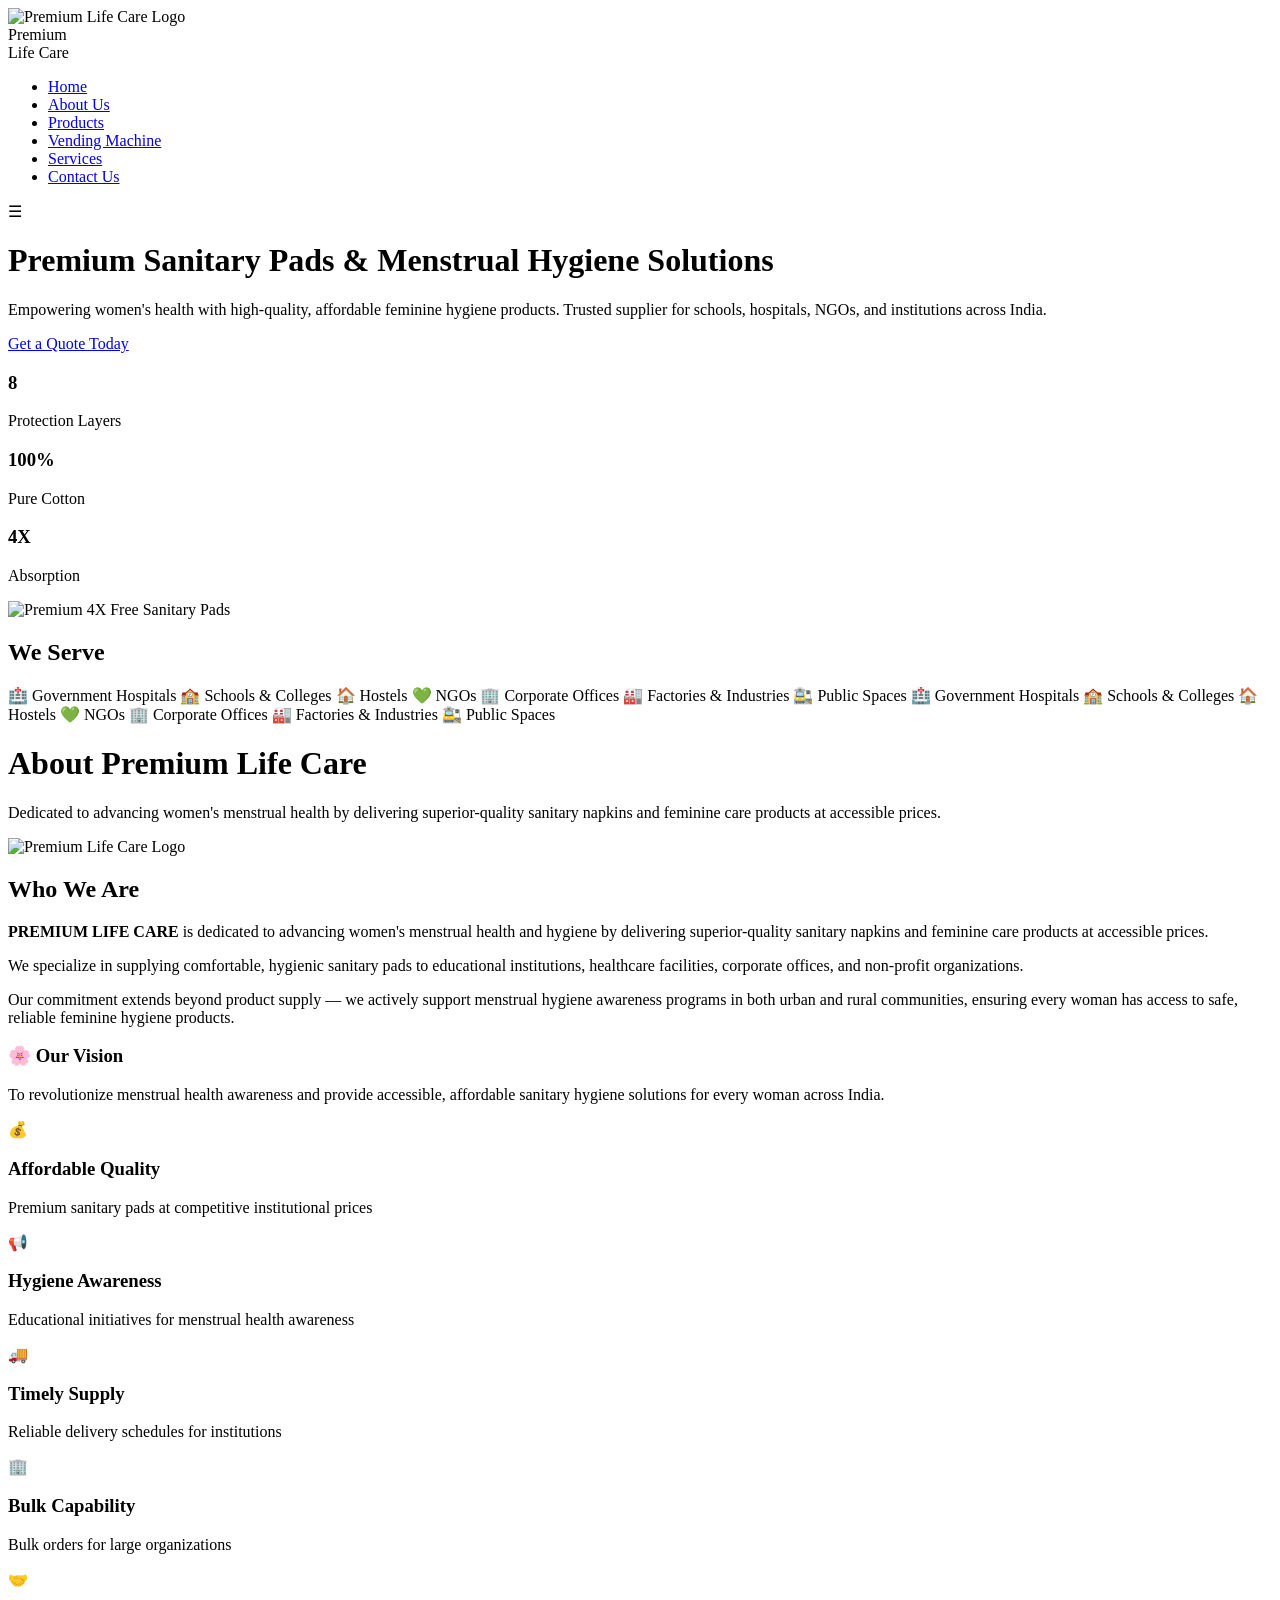
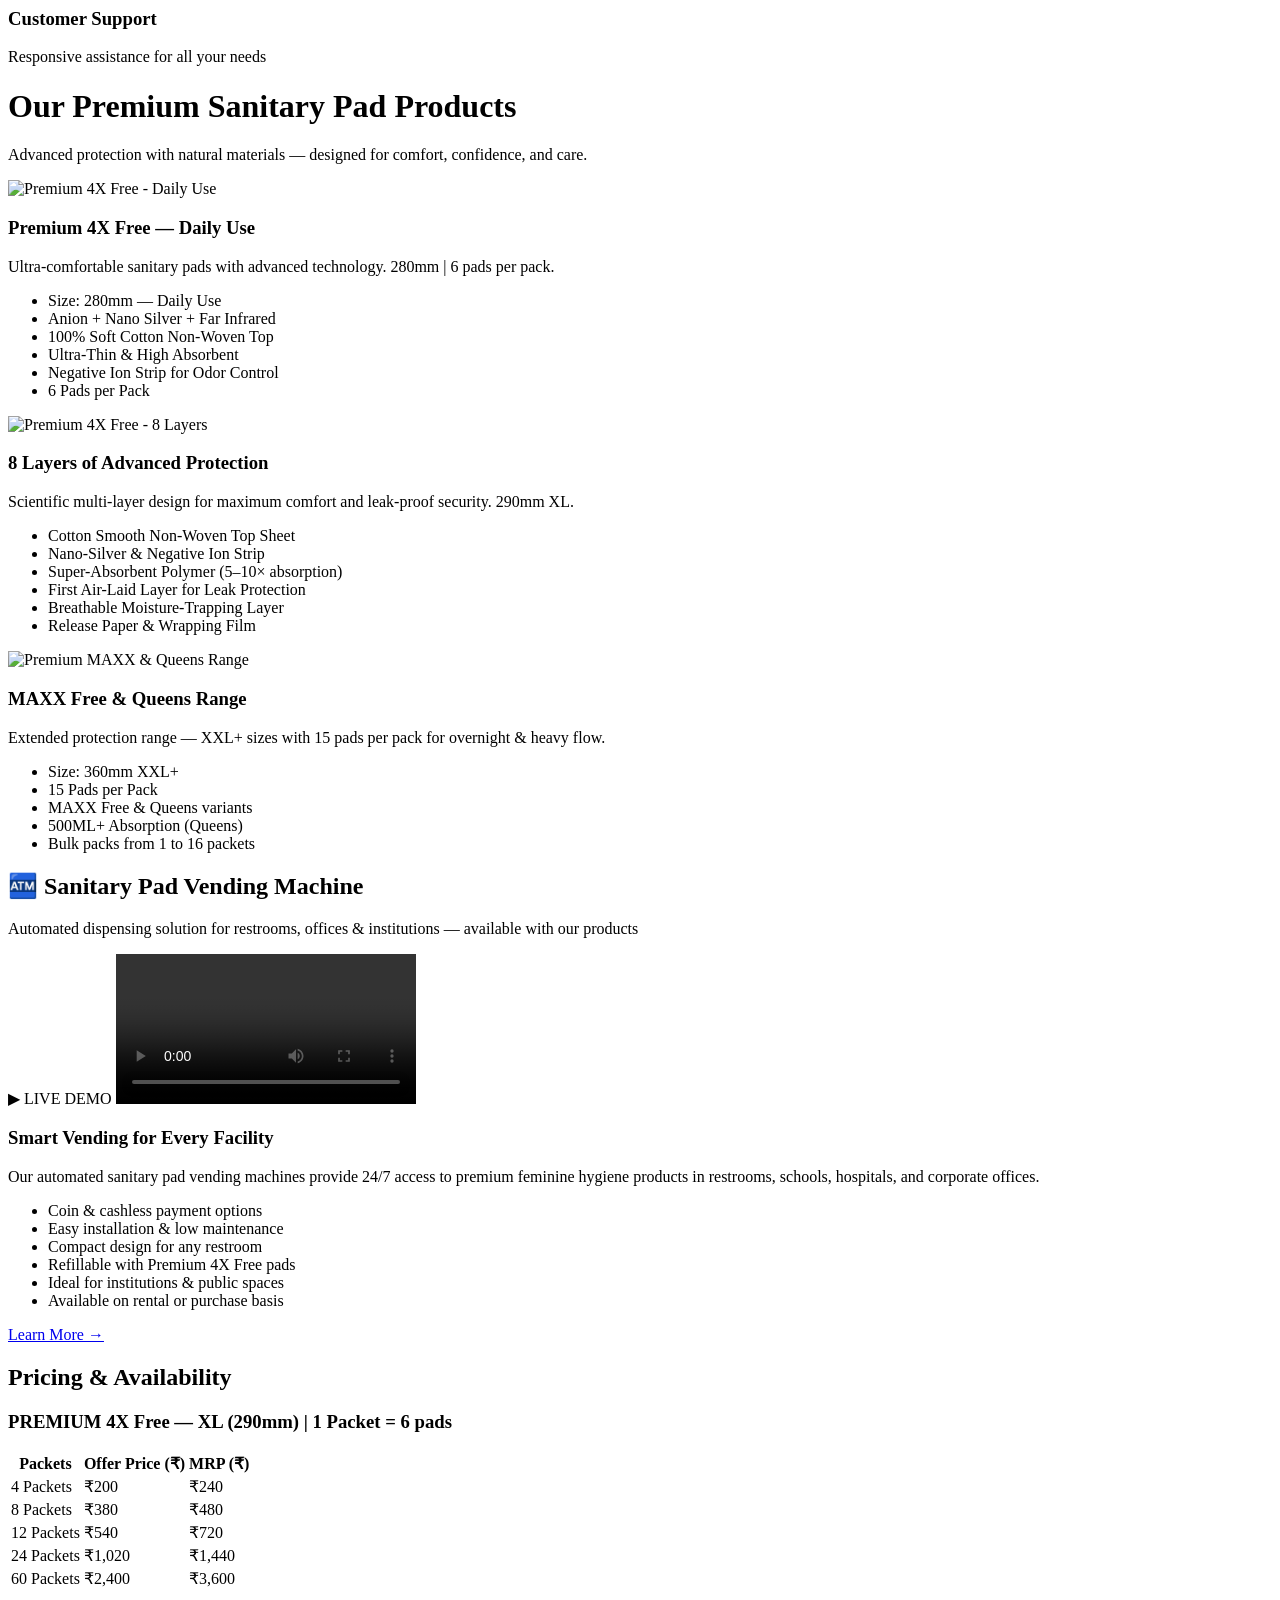
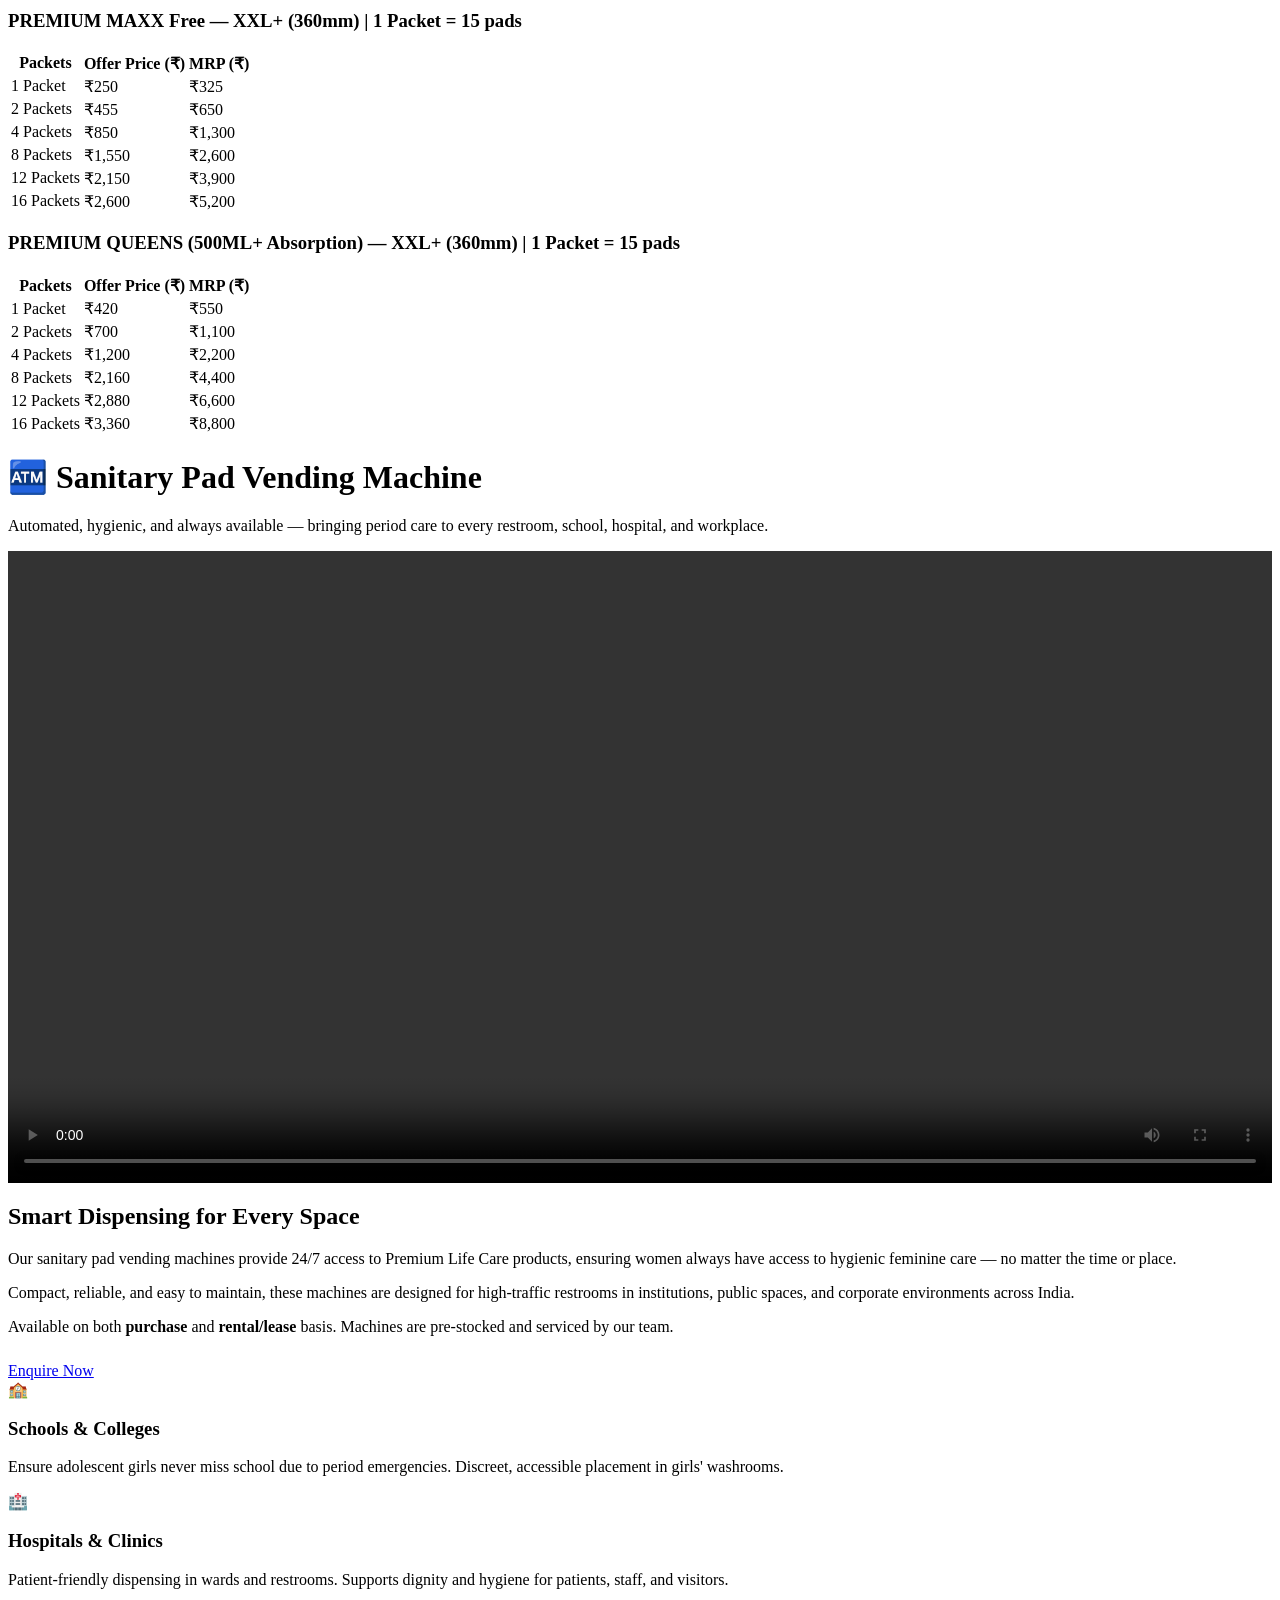
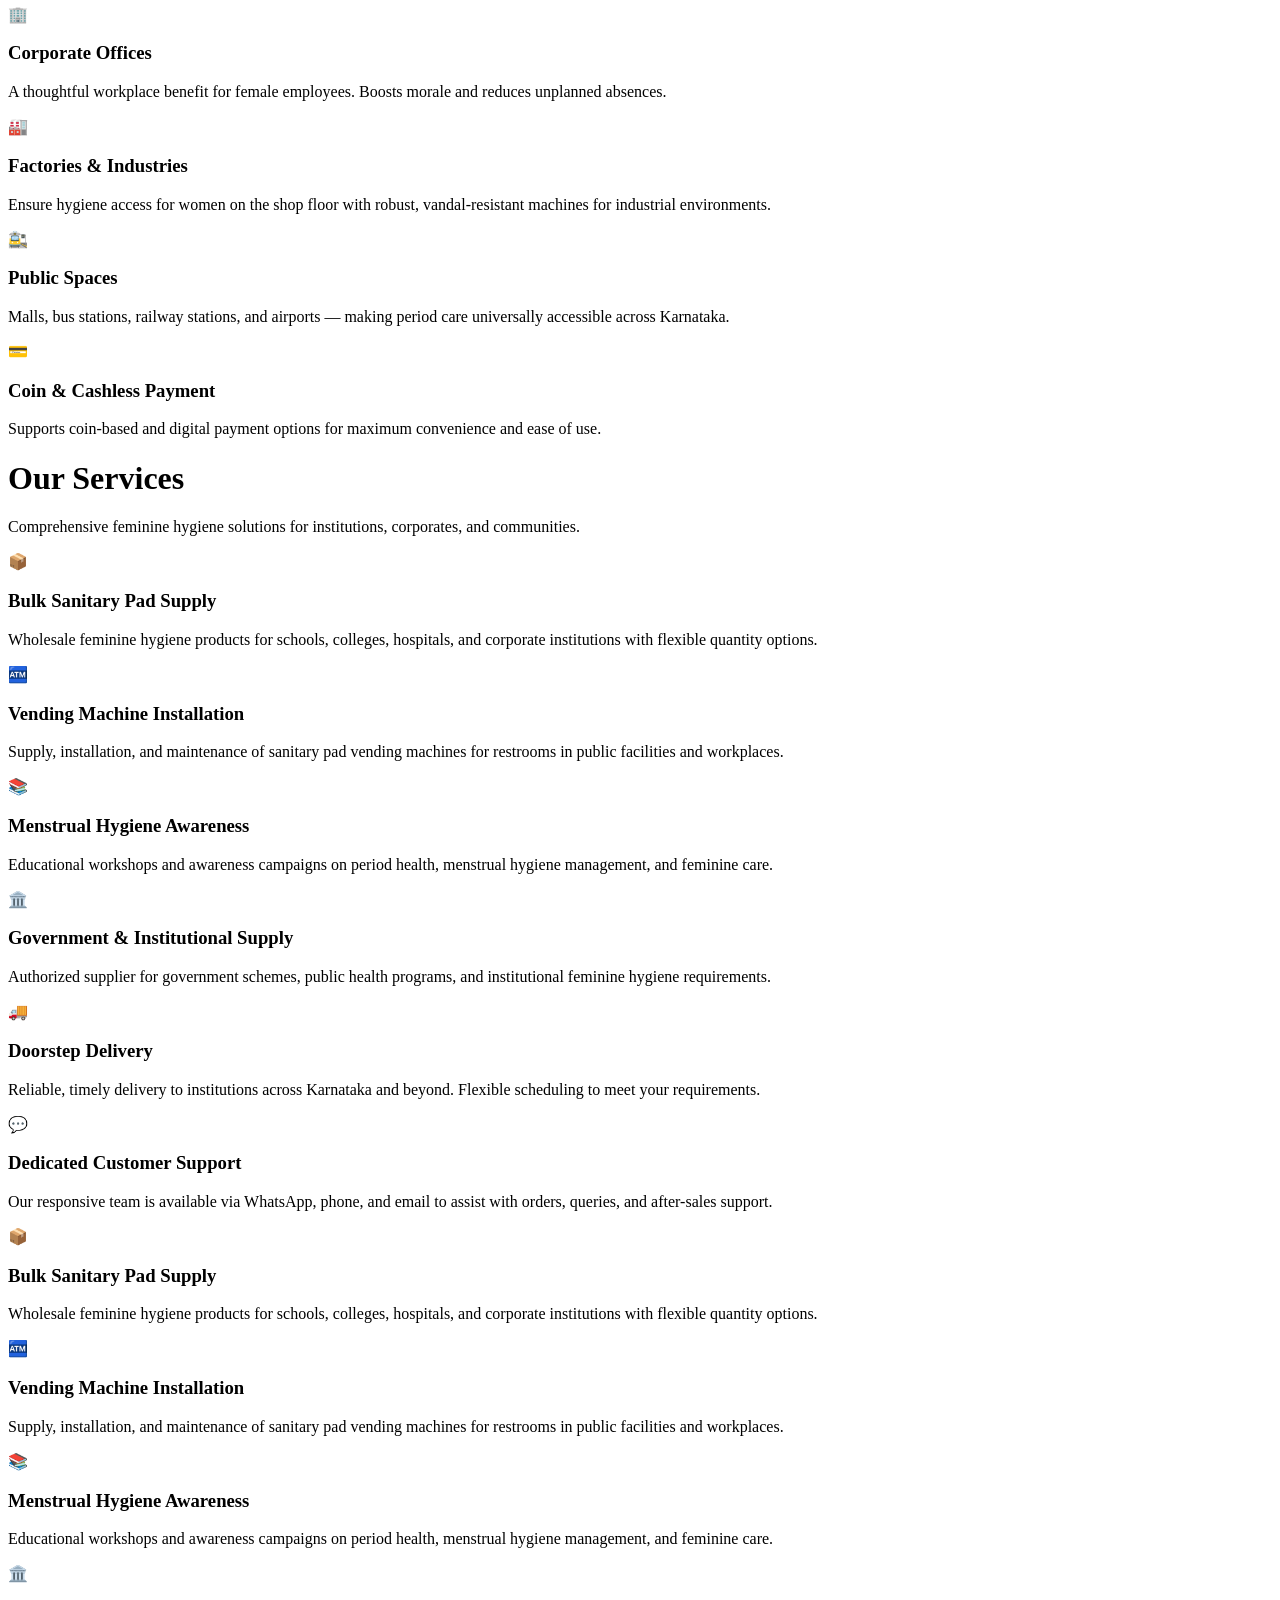
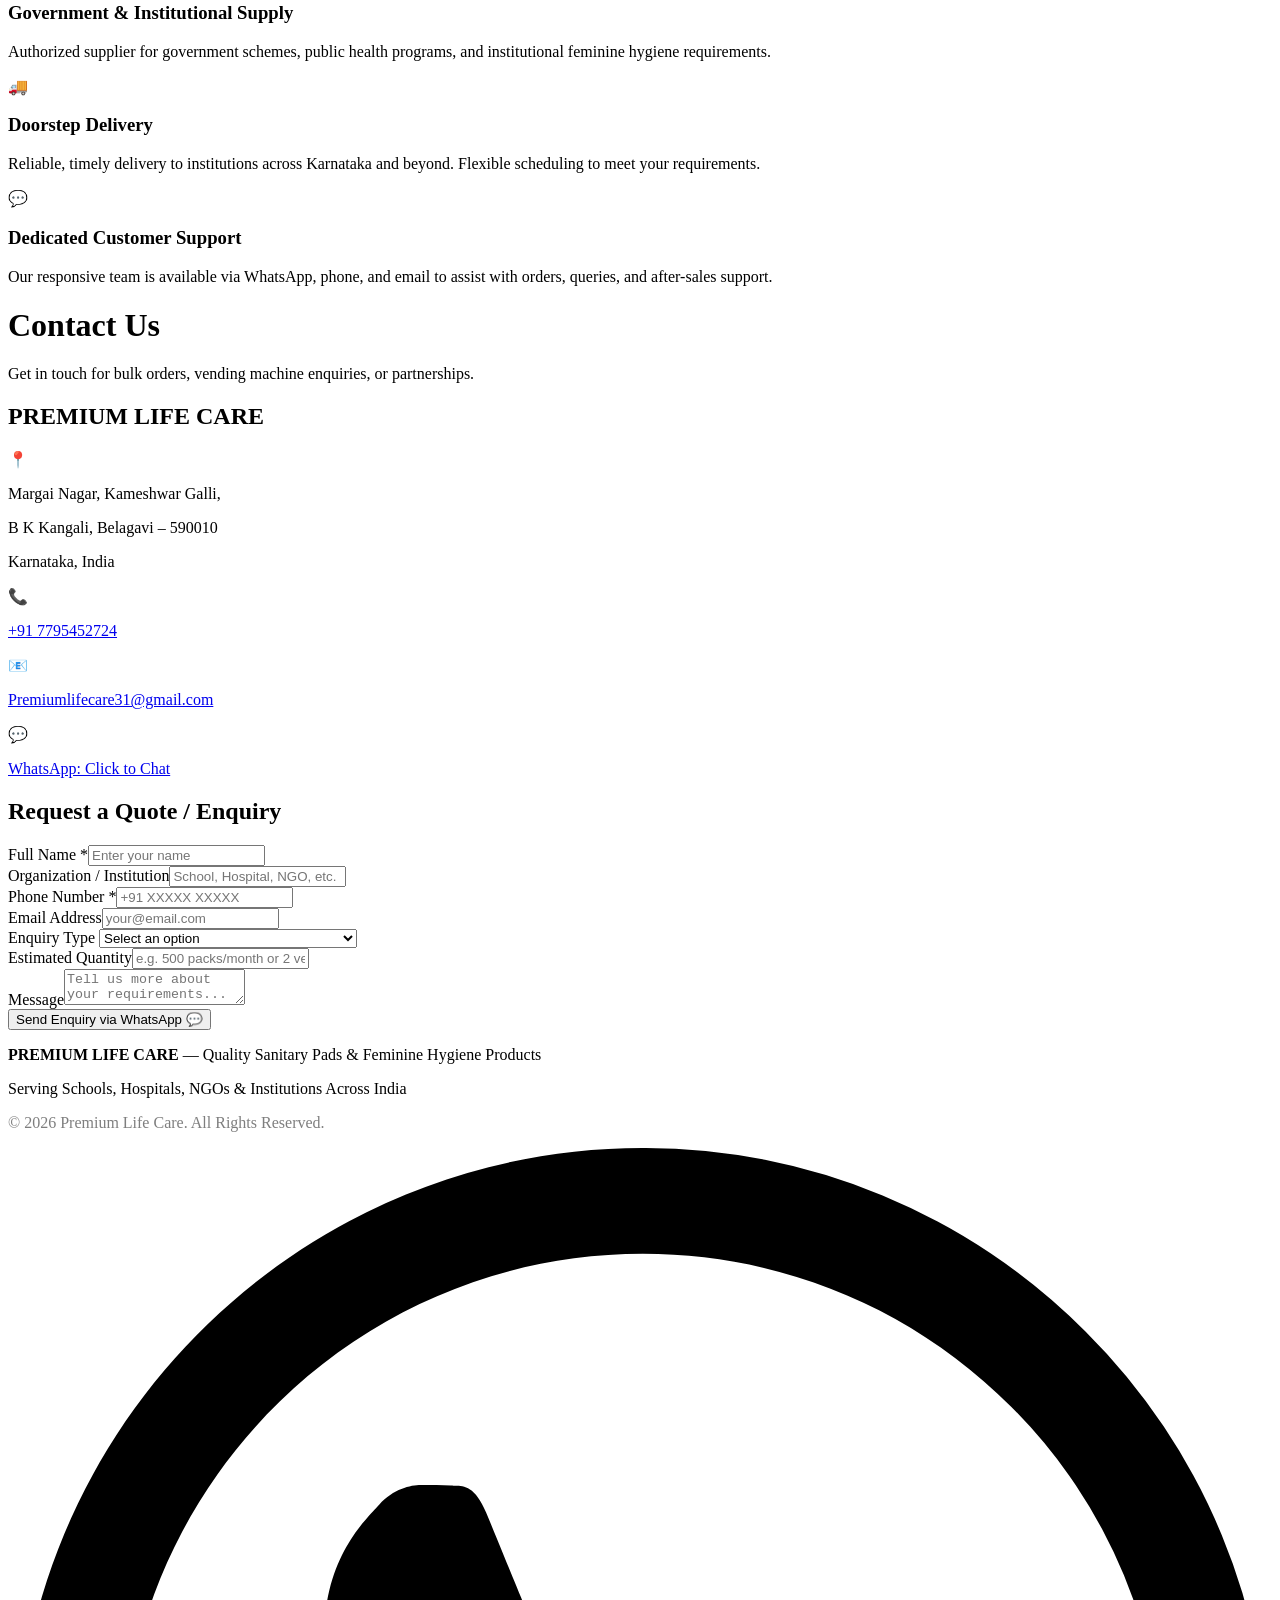
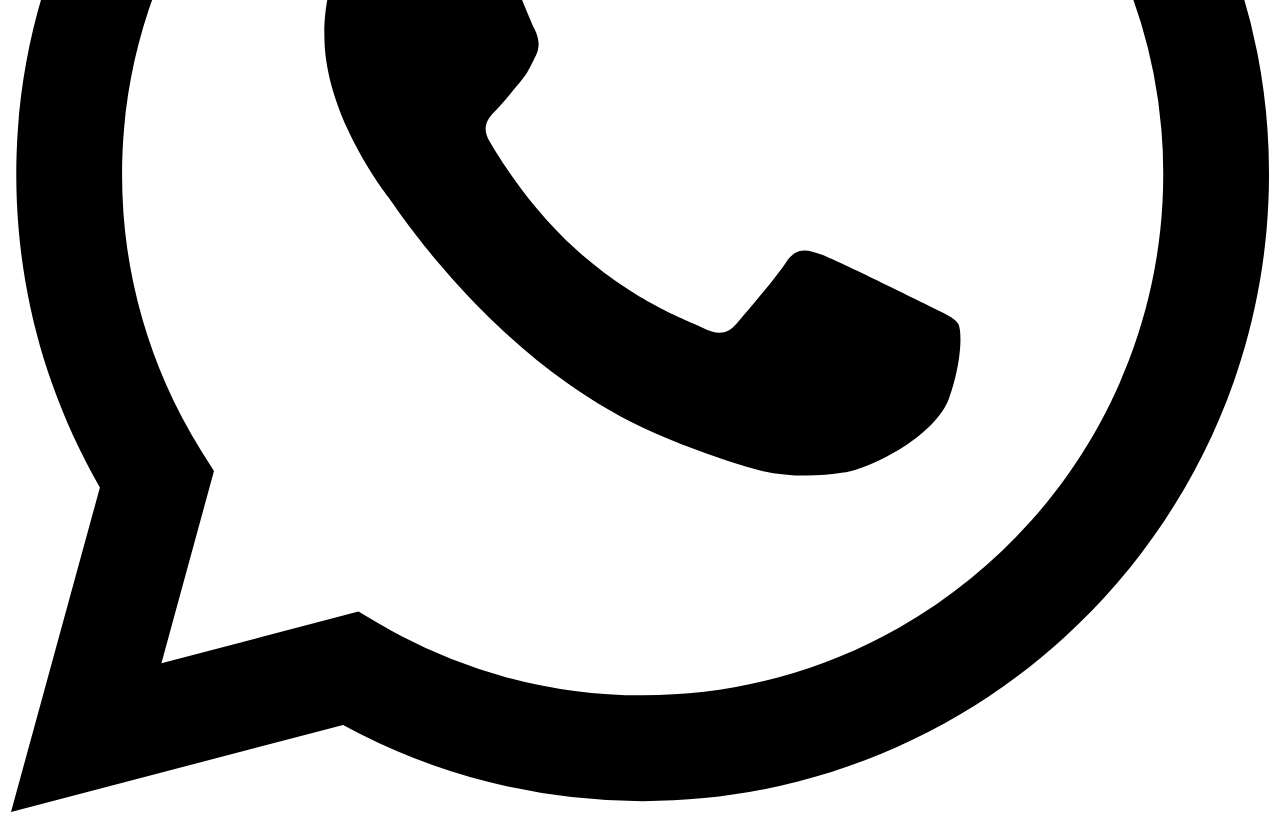
==== main/index.html @ dcad0941 "Add files via upload" ====
<!DOCTYPE html>
<html lang="en">
<head>
    <meta charset="UTF-8">
    <meta name="viewport" content="width=device-width, initial-scale=1.0">
    <title>Premium Life Care | Quality Sanitary Pads</title>
    <link href="https://fonts.googleapis.com/css2?family=Playfair+Display:ital,wght@0,700;1,400&family=DM+Sans:wght@400;500;600&display=swap" rel="stylesheet">
    <link rel="stylesheet" href="css/styles.css">
</head>
<body>

<nav>
    <div class="nav-top">
        <div class="logo" onclick="showPage('home')">
            <img src="images/logo.jpg" alt="Premium Life Care Logo">
        <div>
            <div class="logo-name">Premium</div>
            <div class="logo-sub">Life Care</div>
        </div>
    </div>
    <ul class="nav-links" id="navLinks">
        <li><a href="#" onclick="showPage('home')" data-page="home" class="active">Home</a></li>
        <li><a href="#" onclick="showPage('about')" data-page="about">About Us</a></li>
        <li><a href="#" onclick="showPage('products')" data-page="products">Products</a></li>
        <li><a href="#" onclick="showPage('vending')" data-page="vending">Vending Machine</a></li>
        <li><a href="#" onclick="showPage('services')" data-page="services">Services</a></li>
        <li><a href="#" onclick="showPage('contact')" data-page="contact">Contact Us</a></li>
    </ul>
    <div class="mobile-menu" onclick="toggleNav()">☰</div>
</nav>

<!-- ===== HOME ===== -->
<div class="page active" id="page-home">
    <div class="hero">
        <div class="hero-text">
            <h1>Premium Sanitary Pads &amp; Menstrual Hygiene Solutions</h1>
            <p>Empowering women's health with high-quality, affordable feminine hygiene products. Trusted supplier for schools, hospitals, NGOs, and institutions across India.</p>
            <a href="#" class="cta-btn" onclick="showPage('contact')">Get a Quote Today</a>
            <div class="stats-row">
                <div class="stat"><h3>8</h3><p>Protection Layers</p></div>
                <div class="stat"><h3>100%</h3><p>Pure Cotton</p></div>
                <div class="stat"><h3>4X</h3><p>Absorption</p></div>
            </div>
        </div>
        <div class="hero-img">
            <img src="images/product_daily_use.jpg" alt="Premium 4X Free Sanitary Pads">
        </div>
    </div>
    <div class="serve-strip">
        <h2>We Serve</h2>
        <div class="ticker-wrap">
            <div class="ticker-track">
                <span class="tag">🏥 Government Hospitals</span>
                <span class="tag">🏫 Schools &amp; Colleges</span>
                <span class="tag">🏠 Hostels</span>
                <span class="tag">💚 NGOs</span>
                <span class="tag">🏢 Corporate Offices</span>
                <span class="tag">🏭 Factories &amp; Industries</span>
                <span class="tag">🚉 Public Spaces</span>
                <span class="tag">🏥 Government Hospitals</span>
                <span class="tag">🏫 Schools &amp; Colleges</span>
                <span class="tag">🏠 Hostels</span>
                <span class="tag">💚 NGOs</span>
                <span class="tag">🏢 Corporate Offices</span>
                <span class="tag">🏭 Factories &amp; Industries</span>
                <span class="tag">🚉 Public Spaces</span>
            </div>
        </div>
    </div>
</div>

<!-- ===== ABOUT ===== -->
<div class="page" id="page-about">
    <div class="page-hero pink-grad">
        <h1>About Premium Life Care</h1>
        <p>Dedicated to advancing women's menstrual health by delivering superior-quality sanitary napkins and feminine care products at accessible prices.</p>
    </div>
    <div class="about-grid">
        <div class="about-logo-wrap">
            <img src="images/logo.jpg" alt="Premium Life Care Logo">
        </div>
        <div class="about-body">
            <h2>Who We Are</h2>
            <p><strong>PREMIUM LIFE CARE</strong> is dedicated to advancing women's menstrual health and hygiene by delivering superior-quality sanitary napkins and feminine care products at accessible prices.</p>
            <p>We specialize in supplying comfortable, hygienic sanitary pads to educational institutions, healthcare facilities, corporate offices, and non-profit organizations.</p>
            <p>Our commitment extends beyond product supply — we actively support menstrual hygiene awareness programs in both urban and rural communities, ensuring every woman has access to safe, reliable feminine hygiene products.</p>
            <div class="vision-box">
                <h3>🌸 Our Vision</h3>
                <p>To revolutionize menstrual health awareness and provide accessible, affordable sanitary hygiene solutions for every woman across India.</p>
            </div>
        </div>
    </div>
    <div class="features-grid">
        <div class="feature-card"><div class="icon">💰</div><h3>Affordable Quality</h3><p>Premium sanitary pads at competitive institutional prices</p></div>
        <div class="feature-card"><div class="icon">📢</div><h3>Hygiene Awareness</h3><p>Educational initiatives for menstrual health awareness</p></div>
        <div class="feature-card"><div class="icon">🚚</div><h3>Timely Supply</h3><p>Reliable delivery schedules for institutions</p></div>
        <div class="feature-card"><div class="icon">🏢</div><h3>Bulk Capability</h3><p>Bulk orders for large organizations</p></div>
        <div class="feature-card"><div class="icon">🤝</div><h3>Customer Support</h3><p>Responsive assistance for all your needs</p></div>
    </div>
</div>

<!-- ===== PRODUCTS ===== -->
<div class="page" id="page-products">
    <div class="page-hero teal-grad">
        <h1>Our Premium Sanitary Pad Products</h1>
        <p>Advanced protection with natural materials — designed for comfort, confidence, and care.</p>
    </div>
    <div class="products-grid">
        <div class="product-card">
            <img src="images/product_daily_use.jpg" alt="Premium 4X Free - Daily Use">
            <div class="product-info">
                <h3>Premium 4X Free — Daily Use</h3>
                <p>Ultra-comfortable sanitary pads with advanced technology. 280mm | 6 pads per pack.</p>
                <ul class="product-specs">
                    <li>Size: 280mm — Daily Use</li>
                    <li>Anion + Nano Silver + Far Infrared</li>
                    <li>100% Soft Cotton Non-Woven Top</li>
                    <li>Ultra-Thin &amp; High Absorbent</li>
                    <li>Negative Ion Strip for Odor Control</li>
                    <li>6 Pads per Pack</li>
                </ul>
            </div>
        </div>
        <div class="product-card">
            <img src="images/product_8layers.jpg" alt="Premium 4X Free - 8 Layers">
            <div class="product-info">
                <h3>8 Layers of Advanced Protection</h3>
                <p>Scientific multi-layer design for maximum comfort and leak-proof security. 290mm XL.</p>
                <ul class="product-specs">
                    <li>Cotton Smooth Non-Woven Top Sheet</li>
                    <li>Nano-Silver &amp; Negative Ion Strip</li>
                    <li>Super-Absorbent Polymer (5–10× absorption)</li>
                    <li>First Air-Laid Layer for Leak Protection</li>
                    <li>Breathable Moisture-Trapping Layer</li>
                    <li>Release Paper &amp; Wrapping Film</li>
                </ul>
            </div>
        </div>
        <div class="product-card">
            <img src="images/product_price_range.jpg" alt="Premium MAXX &amp; Queens Range">
            <div class="product-info">
                <h3>MAXX Free &amp; Queens Range</h3>
                <p>Extended protection range — XXL+ sizes with 15 pads per pack for overnight &amp; heavy flow.</p>
                <ul class="product-specs">
                    <li>Size: 360mm XXL+</li>
                    <li>15 Pads per Pack</li>
                    <li>MAXX Free &amp; Queens variants</li>
                    <li>500ML+ Absorption (Queens)</li>
                    <li>Bulk packs from 1 to 16 packets</li>
                </ul>
            </div>
        </div>
    </div>

    <!-- Vending Machine Teaser in Products Page -->
    <div class="vending-section">
        <h2>🏧 Sanitary Pad Vending Machine</h2>
        <p class="sub">Automated dispensing solution for restrooms, offices &amp; institutions — available with our products</p>
        <div class="vending-inner">
            <div class="vending-video-wrap">
                <span class="vending-badge">▶ LIVE DEMO</span>
                <video controls playsinline preload="metadata">
                    <source src="images/vending_machine.mp4" type="video/mp4">
                    Your browser does not support video playback.
                </video>
            </div>
            <div class="vending-details">
                <h3>Smart Vending for Every Facility</h3>
                <p>Our automated sanitary pad vending machines provide 24/7 access to premium feminine hygiene products in restrooms, schools, hospitals, and corporate offices.</p>
                <ul class="vending-features">
                    <li>Coin &amp; cashless payment options</li>
                    <li>Easy installation &amp; low maintenance</li>
                    <li>Compact design for any restroom</li>
                    <li>Refillable with Premium 4X Free pads</li>
                    <li>Ideal for institutions &amp; public spaces</li>
                    <li>Available on rental or purchase basis</li>
                </ul>
                <a href="#" class="vending-cta" onclick="showPage('vending')">Learn More →</a>
            </div>
        </div>
    </div>

    <!-- Price Tables -->
    <div class="price-table">
        <h2>Pricing &amp; Availability</h2>
        <div class="price-section">
            <h3>PREMIUM 4X Free — XL (290mm) | 1 Packet = 6 pads</h3>
            <table>
                <thead><tr><th>Packets</th><th>Offer Price (₹)</th><th>MRP (₹)</th></tr></thead>
                <tbody>
                    <tr><td>4 Packets</td><td class="offer">₹200</td><td>₹240</td></tr>
                    <tr><td>8 Packets</td><td class="offer">₹380</td><td>₹480</td></tr>
                    <tr><td>12 Packets</td><td class="offer">₹540</td><td>₹720</td></tr>
                    <tr><td>24 Packets</td><td class="offer">₹1,020</td><td>₹1,440</td></tr>
                    <tr><td>60 Packets</td><td class="offer">₹2,400</td><td>₹3,600</td></tr>
                </tbody>
            </table>
        </div>
        <div class="price-section">
            <h3>PREMIUM MAXX Free — XXL+ (360mm) | 1 Packet = 15 pads</h3>
            <table>
                <thead><tr><th>Packets</th><th>Offer Price (₹)</th><th>MRP (₹)</th></tr></thead>
                <tbody>
                    <tr><td>1 Packet</td><td class="offer">₹250</td><td>₹325</td></tr>
                    <tr><td>2 Packets</td><td class="offer">₹455</td><td>₹650</td></tr>
                    <tr><td>4 Packets</td><td class="offer">₹850</td><td>₹1,300</td></tr>
                    <tr><td>8 Packets</td><td class="offer">₹1,550</td><td>₹2,600</td></tr>
                    <tr><td>12 Packets</td><td class="offer">₹2,150</td><td>₹3,900</td></tr>
                    <tr><td>16 Packets</td><td class="offer">₹2,600</td><td>₹5,200</td></tr>
                </tbody>
            </table>
        </div>
        <div class="price-section">
            <h3>PREMIUM QUEENS (500ML+ Absorption) — XXL+ (360mm) | 1 Packet = 15 pads</h3>
            <table>
                <thead><tr><th>Packets</th><th>Offer Price (₹)</th><th>MRP (₹)</th></tr></thead>
                <tbody>
                    <tr><td>1 Packet</td><td class="offer">₹420</td><td>₹550</td></tr>
                    <tr><td>2 Packets</td><td class="offer">₹700</td><td>₹1,100</td></tr>
                    <tr><td>4 Packets</td><td class="offer">₹1,200</td><td>₹2,200</td></tr>
                    <tr><td>8 Packets</td><td class="offer">₹2,160</td><td>₹4,400</td></tr>
                    <tr><td>12 Packets</td><td class="offer">₹2,880</td><td>₹6,600</td></tr>
                    <tr><td>16 Packets</td><td class="offer">₹3,360</td><td>₹8,800</td></tr>
                </tbody>
            </table>
        </div>
    </div>
</div>

<!-- ===== VENDING MACHINE PAGE ===== -->
<div class="page" id="page-vending">
    <div class="vending-page-hero">
        <h1>🏧 Sanitary Pad Vending Machine</h1>
        <p>Automated, hygienic, and always available — bringing period care to every restroom, school, hospital, and workplace.</p>
    </div>
    <div class="vending-main">
        <div class="vending-main-video">
            <video controls playsinline preload="metadata" style="width:100%;display:block;">
                <source src="images/vending_machine.mp4" type="video/mp4">
            </video>
        </div>
        <div class="vending-main-info">
            <h2>Smart Dispensing for Every Space</h2>
            <p>Our sanitary pad vending machines provide 24/7 access to Premium Life Care products, ensuring women always have access to hygienic feminine care — no matter the time or place.</p>
            <p>Compact, reliable, and easy to maintain, these machines are designed for high-traffic restrooms in institutions, public spaces, and corporate environments across India.</p>
            <p>Available on both <strong>purchase</strong> and <strong>rental/lease</strong> basis. Machines are pre-stocked and serviced by our team.</p>
            <a href="#" class="cta-btn" onclick="showPage('contact')" style="margin-top:10px;display:inline-block;">Enquire Now</a>
        </div>
    </div>
    <div class="vending-cards">
        <div class="vending-card">
            <div class="vc-icon">🏫</div>
            <h3>Schools &amp; Colleges</h3>
            <p>Ensure adolescent girls never miss school due to period emergencies. Discreet, accessible placement in girls' washrooms.</p>
        </div>
        <div class="vending-card">
            <div class="vc-icon">🏥</div>
            <h3>Hospitals &amp; Clinics</h3>
            <p>Patient-friendly dispensing in wards and restrooms. Supports dignity and hygiene for patients, staff, and visitors.</p>
        </div>
        <div class="vending-card">
            <div class="vc-icon">🏢</div>
            <h3>Corporate Offices</h3>
            <p>A thoughtful workplace benefit for female employees. Boosts morale and reduces unplanned absences.</p>
        </div>
        <div class="vending-card">
            <div class="vc-icon">🏭</div>
            <h3>Factories &amp; Industries</h3>
            <p>Ensure hygiene access for women on the shop floor with robust, vandal-resistant machines for industrial environments.</p>
        </div>
        <div class="vending-card">
            <div class="vc-icon">🚉</div>
            <h3>Public Spaces</h3>
            <p>Malls, bus stations, railway stations, and airports — making period care universally accessible across Karnataka.</p>
        </div>
        <div class="vending-card">
            <div class="vc-icon">💳</div>
            <h3>Coin &amp; Cashless Payment</h3>
            <p>Supports coin-based and digital payment options for maximum convenience and ease of use.</p>
        </div>
    </div>
</div>

<!-- ===== SERVICES ===== -->
<div class="page" id="page-services">
    <div class="page-hero dark-grad">
        <h1>Our Services</h1>
        <p>Comprehensive feminine hygiene solutions for institutions, corporates, and communities.</p>
    </div>
    <div class="services-scroll-wrap">
        <div class="services-track">
            <div class="service-card"><div class="sicon">📦</div><h3>Bulk Sanitary Pad Supply</h3><p>Wholesale feminine hygiene products for schools, colleges, hospitals, and corporate institutions with flexible quantity options.</p></div>
            <div class="service-card"><div class="sicon">🏧</div><h3>Vending Machine Installation</h3><p>Supply, installation, and maintenance of sanitary pad vending machines for restrooms in public facilities and workplaces.</p></div>
            <div class="service-card"><div class="sicon">📚</div><h3>Menstrual Hygiene Awareness</h3><p>Educational workshops and awareness campaigns on period health, menstrual hygiene management, and feminine care.</p></div>
            <div class="service-card"><div class="sicon">🏛️</div><h3>Government &amp; Institutional Supply</h3><p>Authorized supplier for government schemes, public health programs, and institutional feminine hygiene requirements.</p></div>
            <div class="service-card"><div class="sicon">🚚</div><h3>Doorstep Delivery</h3><p>Reliable, timely delivery to institutions across Karnataka and beyond. Flexible scheduling to meet your requirements.</p></div>
            <div class="service-card"><div class="sicon">💬</div><h3>Dedicated Customer Support</h3><p>Our responsive team is available via WhatsApp, phone, and email to assist with orders, queries, and after-sales support.</p></div>
            <!-- Duplicate set for seamless loop -->
            <div class="service-card"><div class="sicon">📦</div><h3>Bulk Sanitary Pad Supply</h3><p>Wholesale feminine hygiene products for schools, colleges, hospitals, and corporate institutions with flexible quantity options.</p></div>
            <div class="service-card"><div class="sicon">🏧</div><h3>Vending Machine Installation</h3><p>Supply, installation, and maintenance of sanitary pad vending machines for restrooms in public facilities and workplaces.</p></div>
            <div class="service-card"><div class="sicon">📚</div><h3>Menstrual Hygiene Awareness</h3><p>Educational workshops and awareness campaigns on period health, menstrual hygiene management, and feminine care.</p></div>
            <div class="service-card"><div class="sicon">🏛️</div><h3>Government &amp; Institutional Supply</h3><p>Authorized supplier for government schemes, public health programs, and institutional feminine hygiene requirements.</p></div>
            <div class="service-card"><div class="sicon">🚚</div><h3>Doorstep Delivery</h3><p>Reliable, timely delivery to institutions across Karnataka and beyond. Flexible scheduling to meet your requirements.</p></div>
            <div class="service-card"><div class="sicon">💬</div><h3>Dedicated Customer Support</h3><p>Our responsive team is available via WhatsApp, phone, and email to assist with orders, queries, and after-sales support.</p></div>
        </div>
    </div>
</div>

<!-- ===== CONTACT ===== -->
<div class="page" id="page-contact">
    <div class="page-hero pink-grad">
        <h1>Contact Us</h1>
        <p>Get in touch for bulk orders, vending machine enquiries, or partnerships.</p>
    </div>
    <div class="contact-container">
        <div class="contact-info-box">
            <h2>PREMIUM LIFE CARE</h2>
            <div class="citem"><span class="ci">📍</span><div><p>Margai Nagar, Kameshwar Galli,</p><p>B K Kangali, Belagavi – 590010</p><p>Karnataka, India</p></div></div>
            <div class="citem"><span class="ci">📞</span><p><a href="tel:+917795452724">+91 7795452724</a></p></div>
            <div class="citem"><span class="ci">📧</span><p><a href="mailto:Premiumlifecare31@gmail.com">Premiumlifecare31@gmail.com</a></p></div>
            <div class="citem"><span class="ci">💬</span><p><a href="https://wa.me/917795452724">WhatsApp: Click to Chat</a></p></div>
        </div>
        <div class="contact-form">
            <h2>Request a Quote / Enquiry</h2>
            <div class="fg"><label>Full Name *</label><input type="text" id="c_name" placeholder="Enter your name"></div>
            <div class="fg"><label>Organization / Institution</label><input type="text" id="c_org" placeholder="School, Hospital, NGO, etc."></div>
            <div class="fg"><label>Phone Number *</label><input type="tel" id="c_phone" placeholder="+91 XXXXX XXXXX"></div>
            <div class="fg"><label>Email Address</label><input type="email" id="c_email" placeholder="your@email.com"></div>
            <div class="fg"><label>Enquiry Type</label>
                <select id="c_type">
                    <option value="">Select an option</option>
                    <option>Bulk Sanitary Pad Order</option>
                    <option>Vending Machine — Purchase</option>
                    <option>Vending Machine — Rental</option>
                    <option>Institutional Supply</option>
                    <option>Menstrual Hygiene Awareness Program</option>
                    <option>Government/NGO Supply</option>
                    <option>Other</option>
                </select>
            </div>
            <div class="fg"><label>Estimated Quantity</label><input type="text" id="c_qty" placeholder="e.g. 500 packs/month or 2 vending machines"></div>
            <div class="fg"><label>Message</label><textarea id="c_msg" placeholder="Tell us more about your requirements..."></textarea></div>
            <button class="submit-btn" onclick="sendWA()">Send Enquiry via WhatsApp 💬</button>
        </div>
    </div>
</div>

<!-- Footer -->
<footer>
    <p><strong>PREMIUM LIFE CARE</strong> — Quality Sanitary Pads &amp; Feminine Hygiene Products</p>
    <p>Serving Schools, Hospitals, NGOs &amp; Institutions Across India</p>
    <p style="margin-top:14px;opacity:0.5;">© 2026 Premium Life Care. All Rights Reserved.</p>
</footer>

<!-- WhatsApp Float -->
<a href="https://wa.me/917795452724?text=Hello!%20I%20am%20interested%20in%20Premium%20Sanitary%20Pads." class="wa-float" target="_blank">
    <svg viewBox="0 0 24 24"><path d="M17.472 14.382c-.297-.149-1.758-.867-2.03-.967-.273-.099-.471-.148-.67.15-.197.297-.767.966-.94 1.164-.173.199-.347.223-.644.075-.297-.15-1.255-.463-2.39-1.475-.883-.788-1.48-1.761-1.653-2.059-.173-.297-.018-.458.13-.606.134-.133.298-.347.446-.52.149-.174.198-.298.298-.497.099-.198.05-.371-.025-.52-.075-.149-.669-1.612-.916-2.207-.242-.579-.487-.5-.669-.51-.173-.008-.371-.01-.57-.01-.198 0-.52.074-.792.372-.272.297-1.04 1.016-1.04 2.479 0 1.462 1.065 2.875 1.213 3.074.149.198 2.096 3.2 5.077 4.487.709.306 1.262.489 1.694.625.712.227 1.36.195 1.871.118.571-.085 1.758-.719 2.006-1.413.248-.694.248-1.289.173-1.413-.074-.124-.272-.198-.57-.347m-5.421 7.403h-.004a9.87 9.87 0 01-5.031-1.378l-.361-.214-3.741.982.998-3.648-.235-.374a9.86 9.86 0 01-1.51-5.26c.001-5.45 4.436-9.884 9.888-9.884 2.64 0 5.122 1.03 6.988 2.898a9.825 9.825 0 012.893 6.994c-.003 5.45-4.437 9.884-9.885 9.884m8.413-18.297A11.815 11.815 0 0012.05 0C5.495 0 .16 5.335.157 11.892c0 2.096.547 4.142 1.588 5.945L.057 24l6.305-1.654a11.882 11.882 0 005.683 1.448h.005c6.554 0 11.89-5.335 11.893-11.893a11.821 11.821 0 00-3.48-8.413z"/></svg>
</a>

<script src="js/main.js"></script>
</body>
</html>
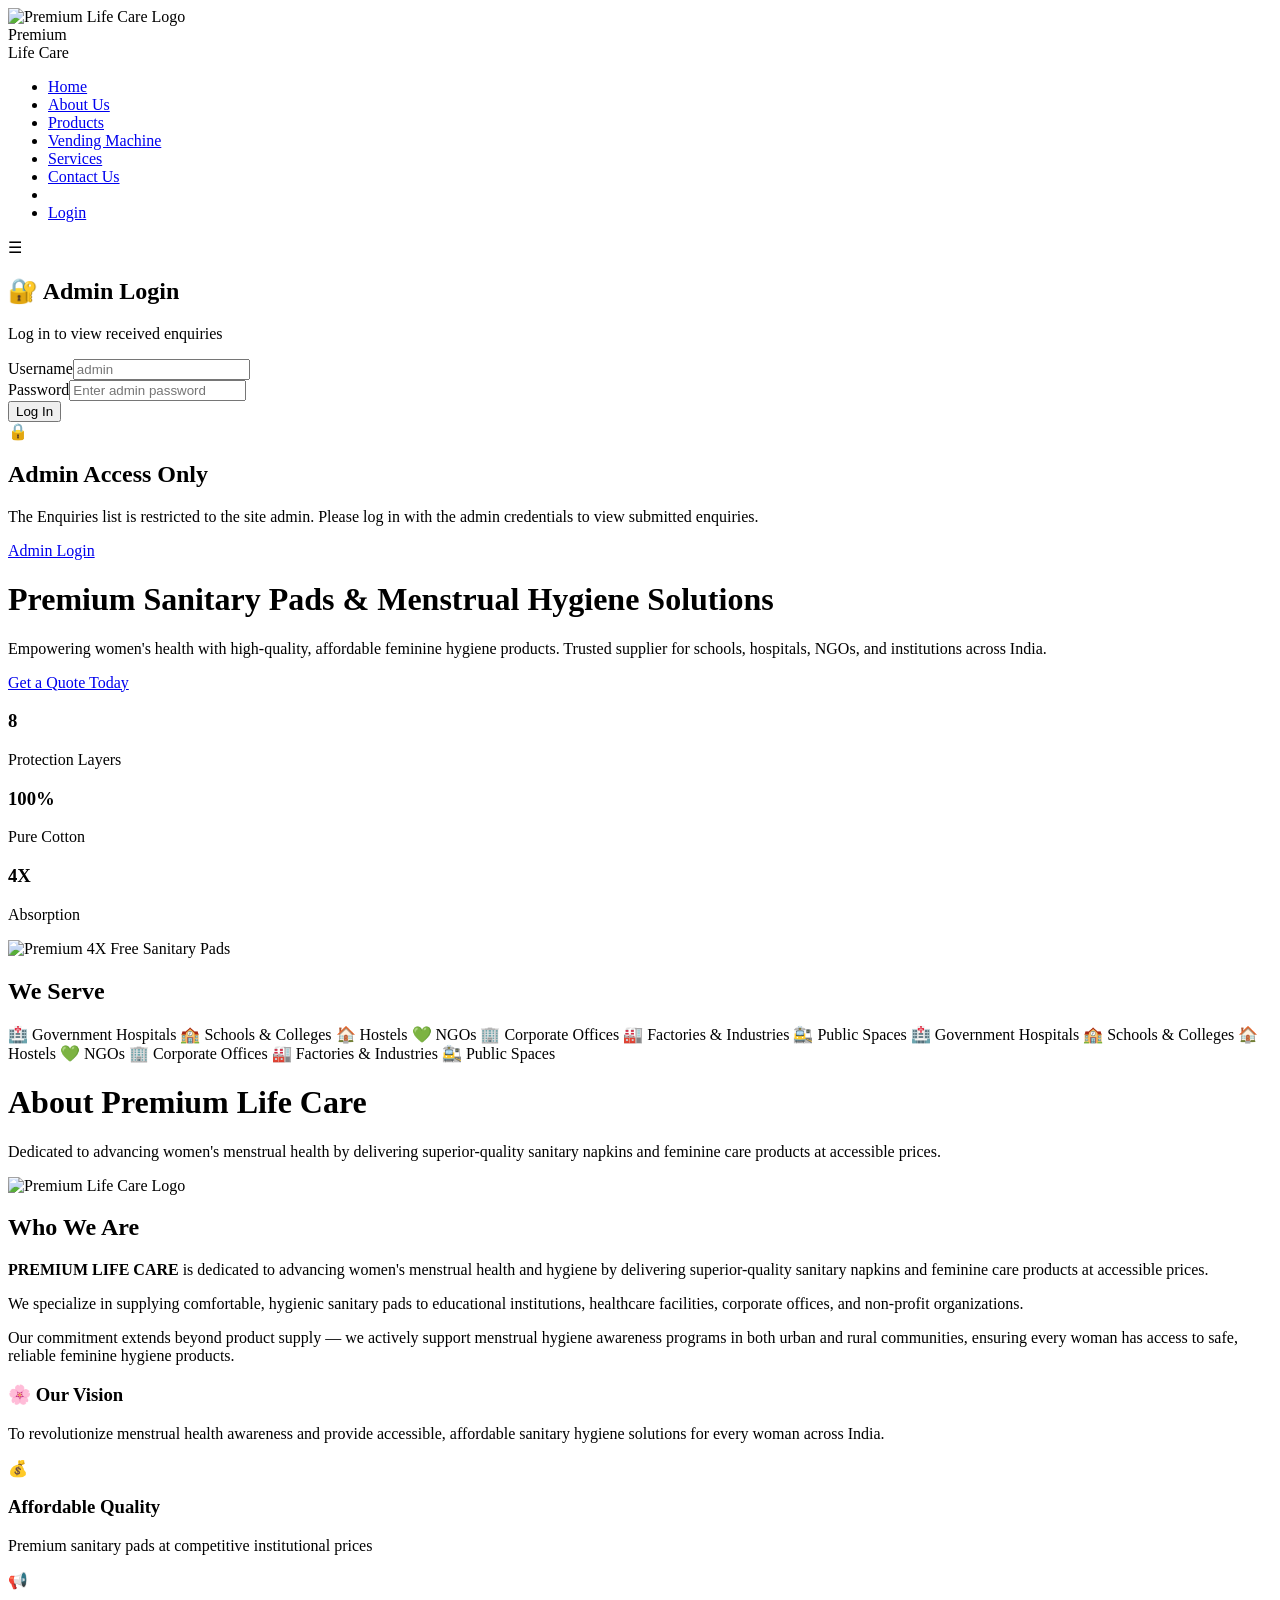
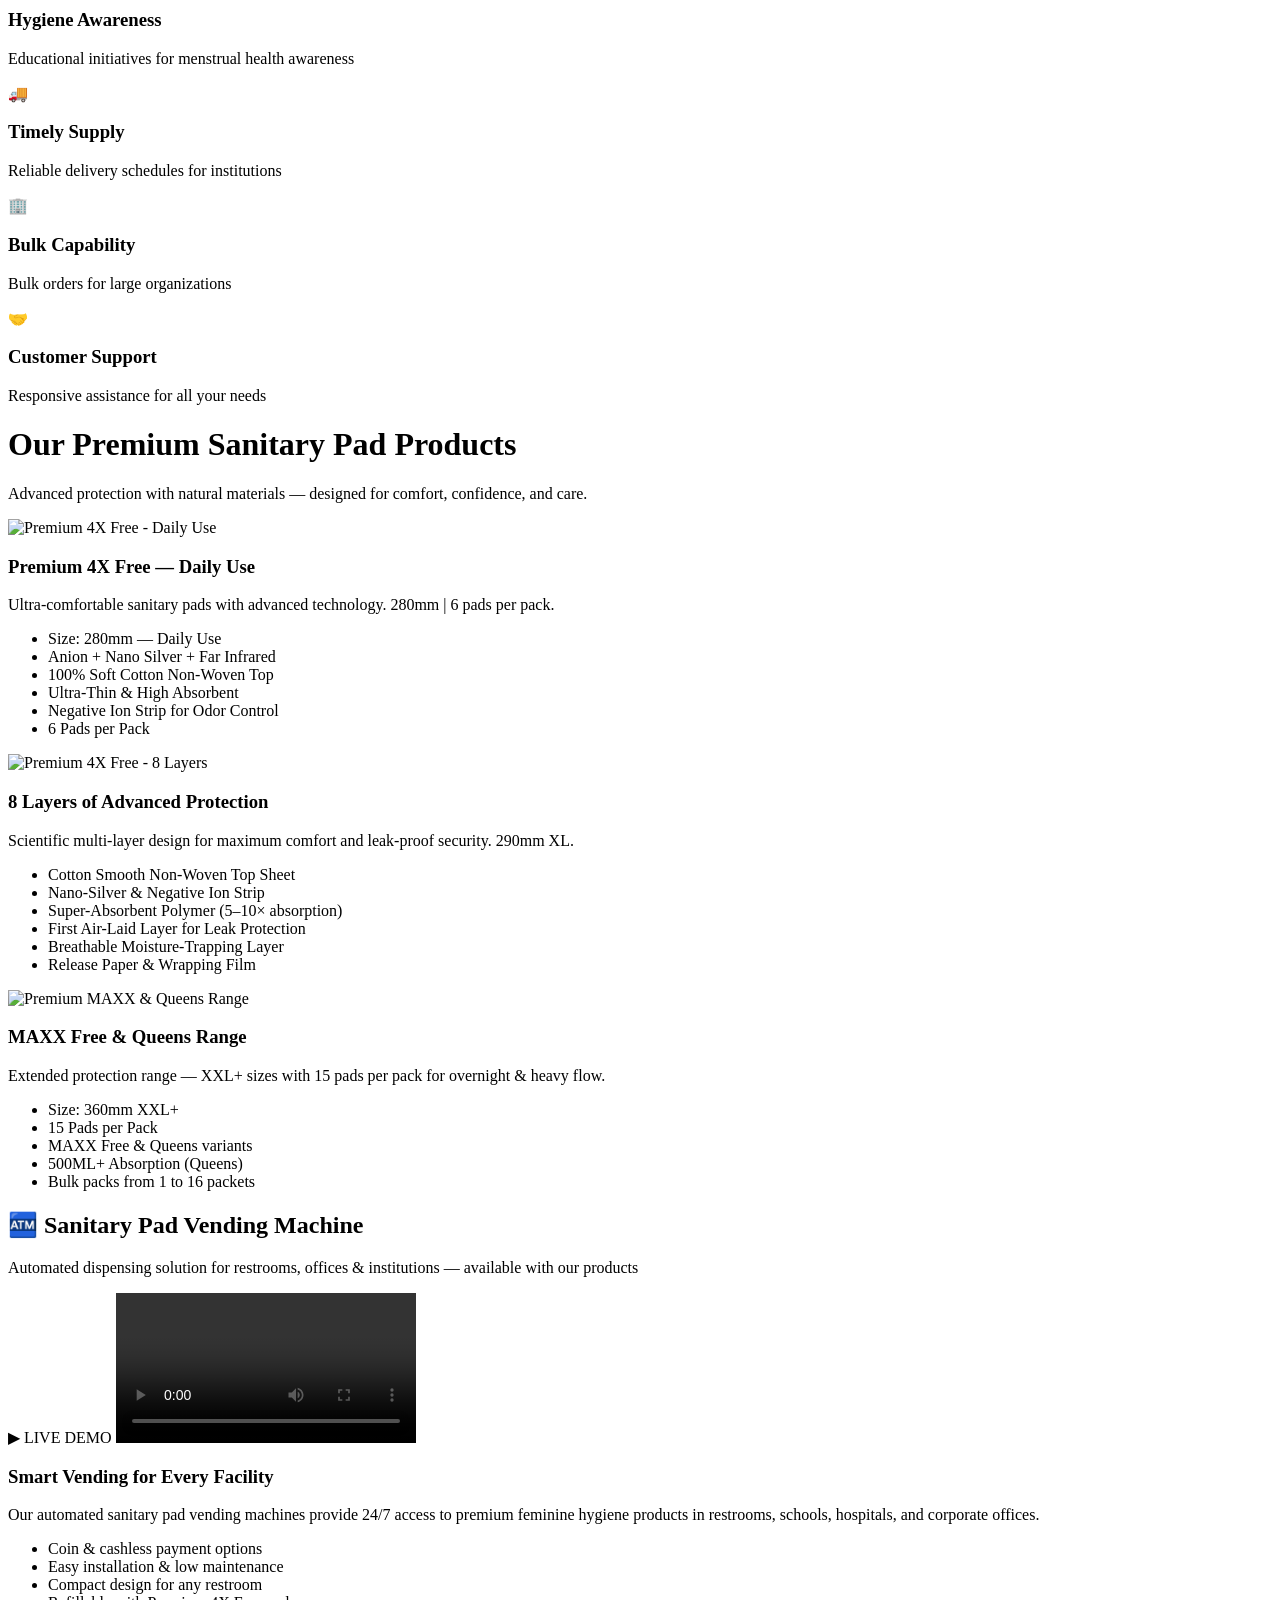
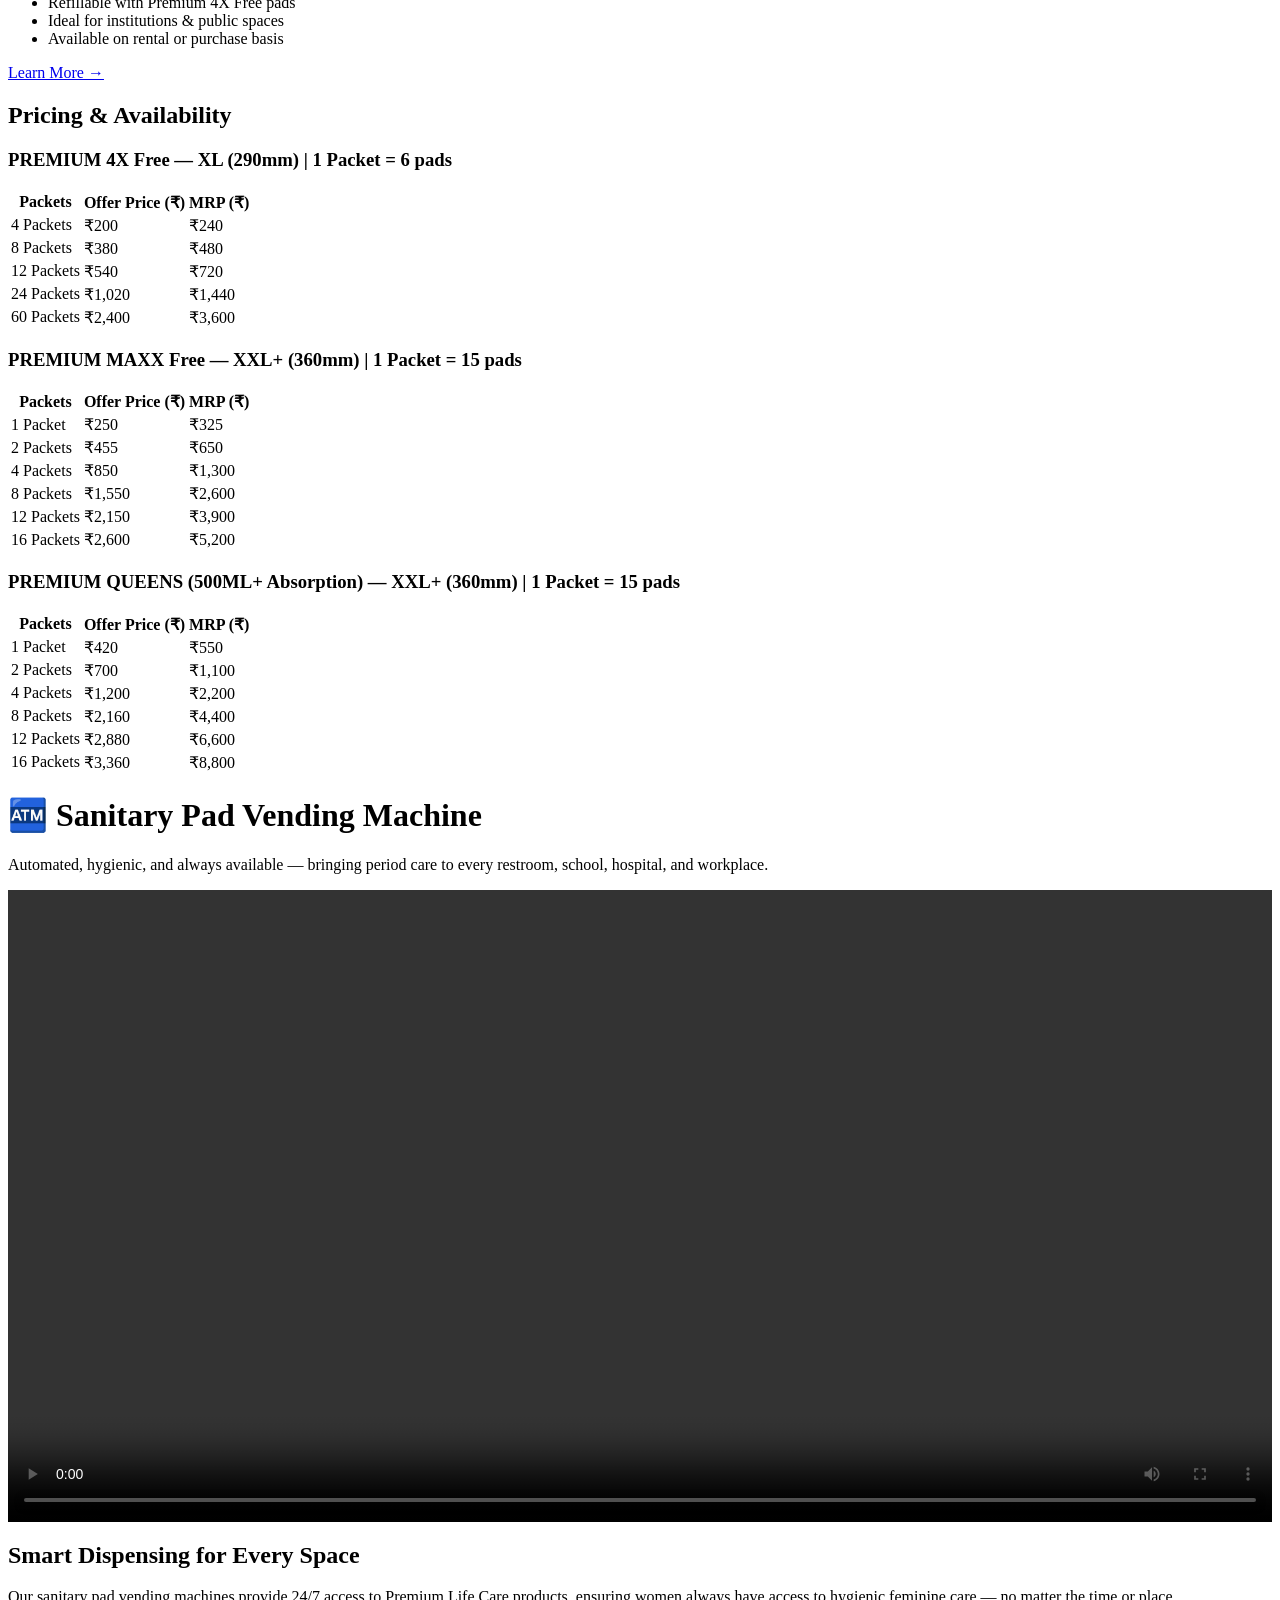
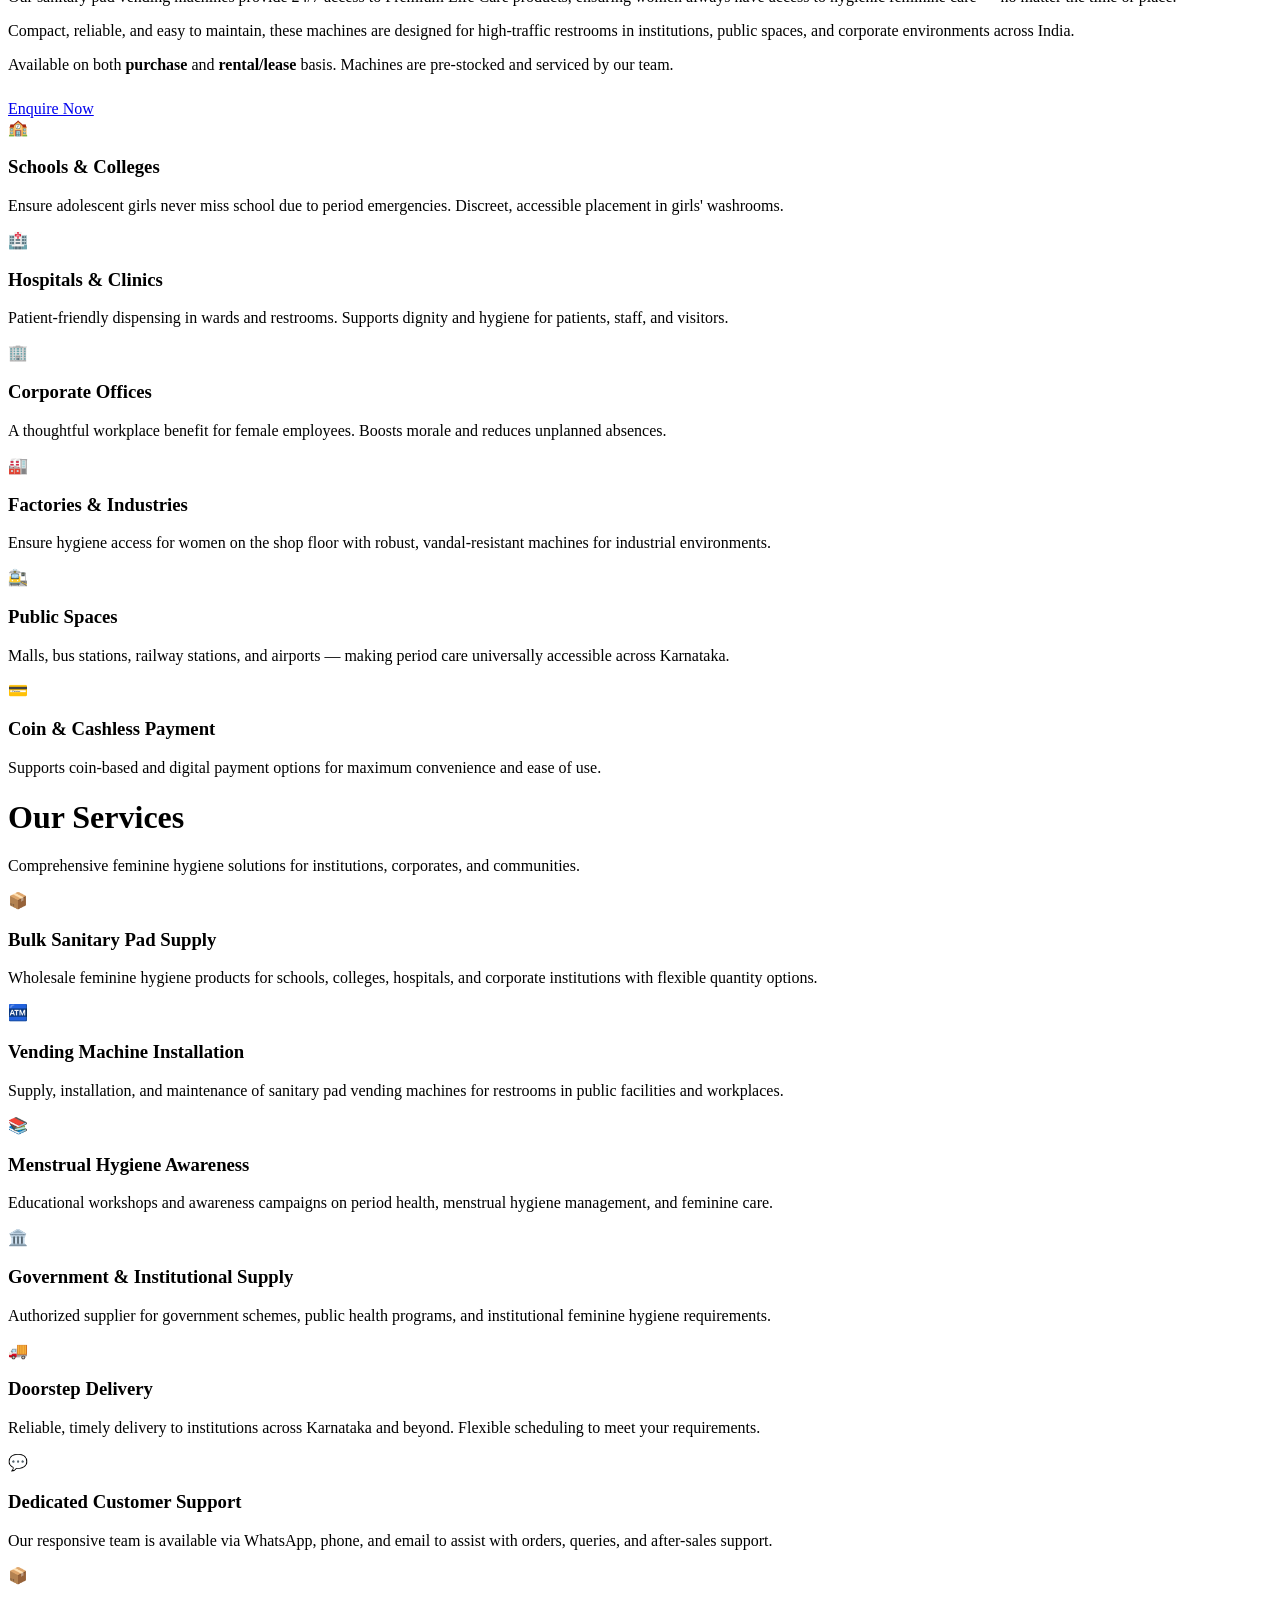
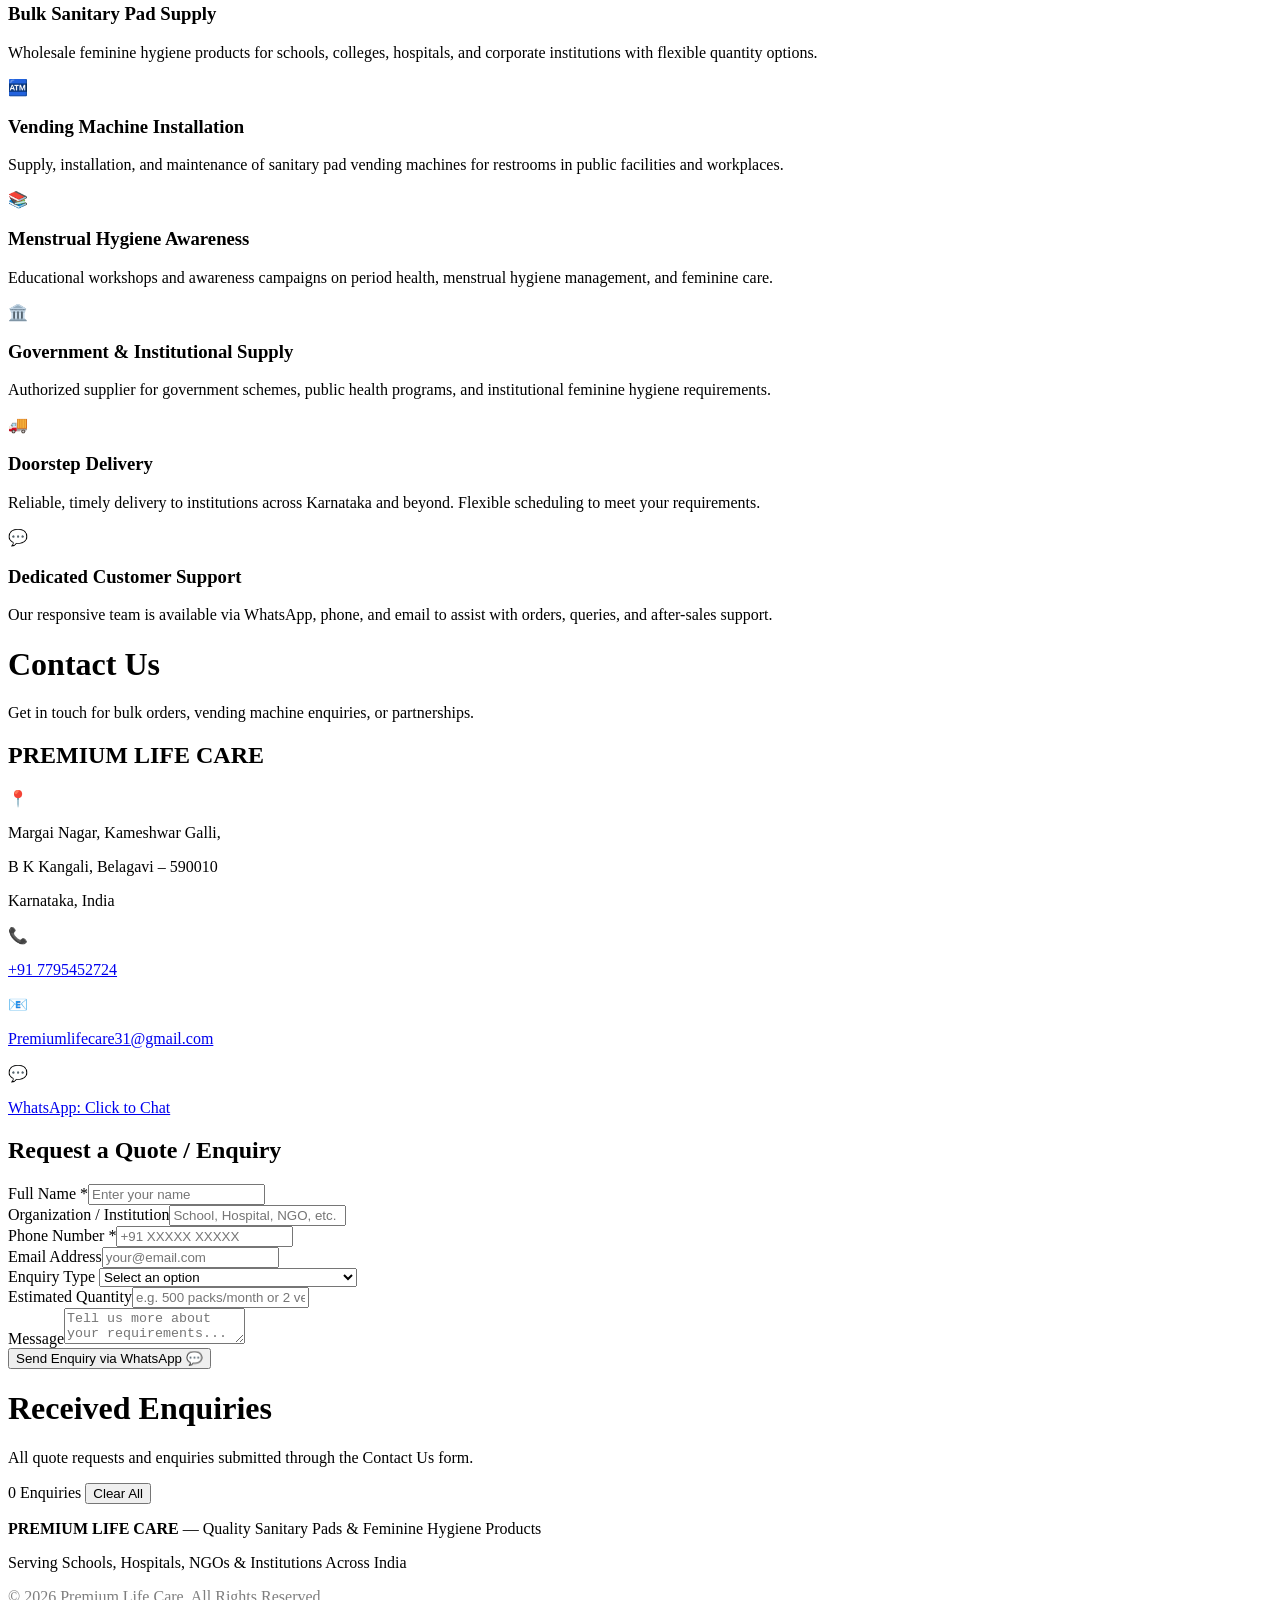
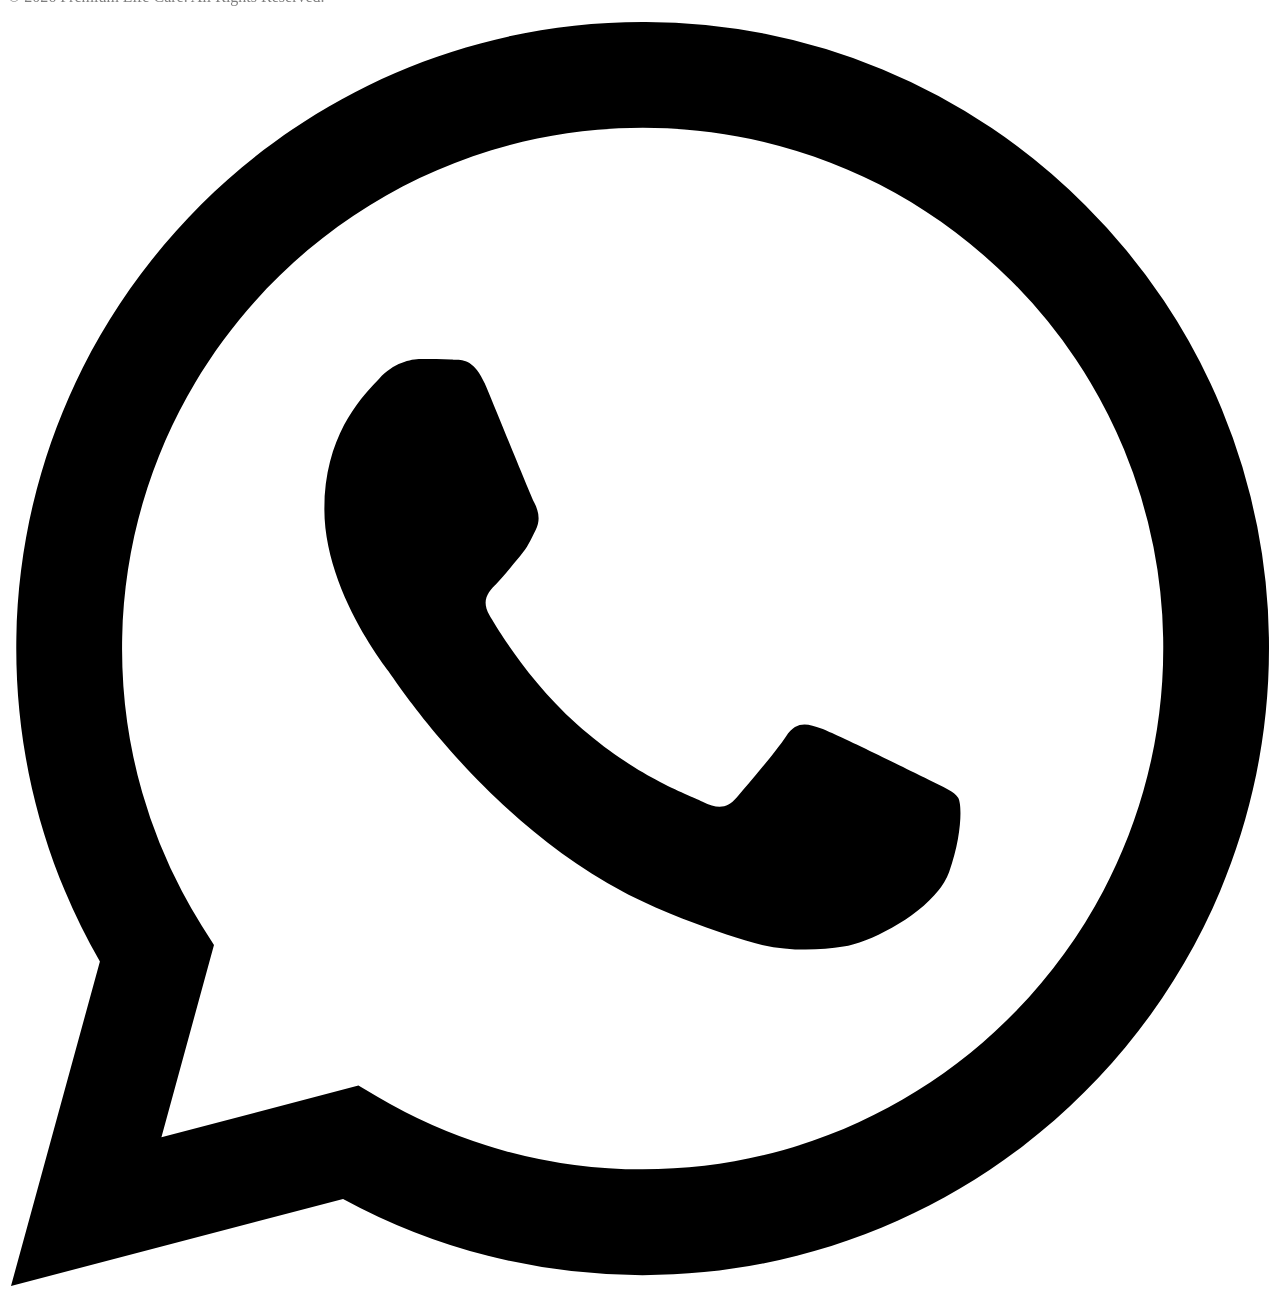
==== commit b9cb8571: "Add files via upload" ====
--- a/main/index.html
+++ b/main/index.html
@@ -25,9 +25,41 @@
         <li><a href="#" onclick="showPage('vending')" data-page="vending">Vending Machine</a></li>
         <li><a href="#" onclick="showPage('services')" data-page="services">Services</a></li>
         <li><a href="#" onclick="showPage('contact')" data-page="contact">Contact Us</a></li>
+        <li><a href="#" onclick="navGuard('enquiries')" data-page="enquiries" id="navEnquiries" style="display:none;">Enquiries</a></li>
+        <li><a href="#" onclick="showPage('login')" data-page="login" id="navLogin">Login</a></li>
     </ul>
-    <div class="mobile-menu" onclick="toggleNav()">☰</div>
+    <div class="nav-right">
+        <div class="user-chip" id="userChip" style="display:none;" onclick="logout()">👤 <span id="userChipName"></span> · Logout</div>
+        <div class="mobile-menu" onclick="toggleNav()">☰</div>
+    </div>
 </nav>
+
+<!-- ===== ADMIN LOGIN ===== -->
+<div class="page" id="page-login">
+    <div class="auth-wrap">
+        <div class="auth-box">
+            <h2>🔐 Admin Login</h2>
+            <p class="auth-sub">Log in to view received enquiries</p>
+            <div class="auth-error" id="authError"></div>
+
+            <div id="loginForm">
+                <div class="fg"><label>Username</label><input type="text" id="li_email" placeholder="admin" autocomplete="username"></div>
+                <div class="fg"><label>Password</label><input type="password" id="li_password" placeholder="Enter admin password" autocomplete="current-password"></div>
+                <button class="submit-btn" onclick="doLogin()">Log In</button>
+            </div>
+        </div>
+    </div>
+</div>
+
+<!-- ===== LOCKED PLACEHOLDER (shown instead of gated pages when logged out) ===== -->
+<div class="page" id="page-locked">
+    <div class="locked-msg">
+        <div class="lock-icon">🔒</div>
+        <h2>Admin Access Only</h2>
+        <p>The Enquiries list is restricted to the site admin. Please log in with the admin credentials to view submitted enquiries.</p>
+        <a href="#" class="cta-btn" onclick="showPage('login')">Admin Login</a>
+    </div>
+</div>
 
 <!-- ===== HOME ===== -->
 <div class="page active" id="page-home">
@@ -345,6 +377,21 @@
     </div>
 </div>
 
+<!-- ===== ENQUIRIES (ADMIN VIEW) ===== -->
+<div class="page" id="page-enquiries">
+    <div class="page-hero dark-grad">
+        <h1>Received Enquiries</h1>
+        <p>All quote requests and enquiries submitted through the Contact Us form.</p>
+    </div>
+    <div class="enquiries-toolbar">
+        <span class="count-badge" id="enqCount">0 Enquiries</span>
+        <button class="clear-btn" onclick="clearEnquiries()">Clear All</button>
+    </div>
+    <div class="enquiries-list" id="enquiriesList">
+        <!-- populated by JS -->
+    </div>
+</div>
+
 <!-- Footer -->
 <footer>
     <p><strong>PREMIUM LIFE CARE</strong> — Quality Sanitary Pads &amp; Feminine Hygiene Products</p>
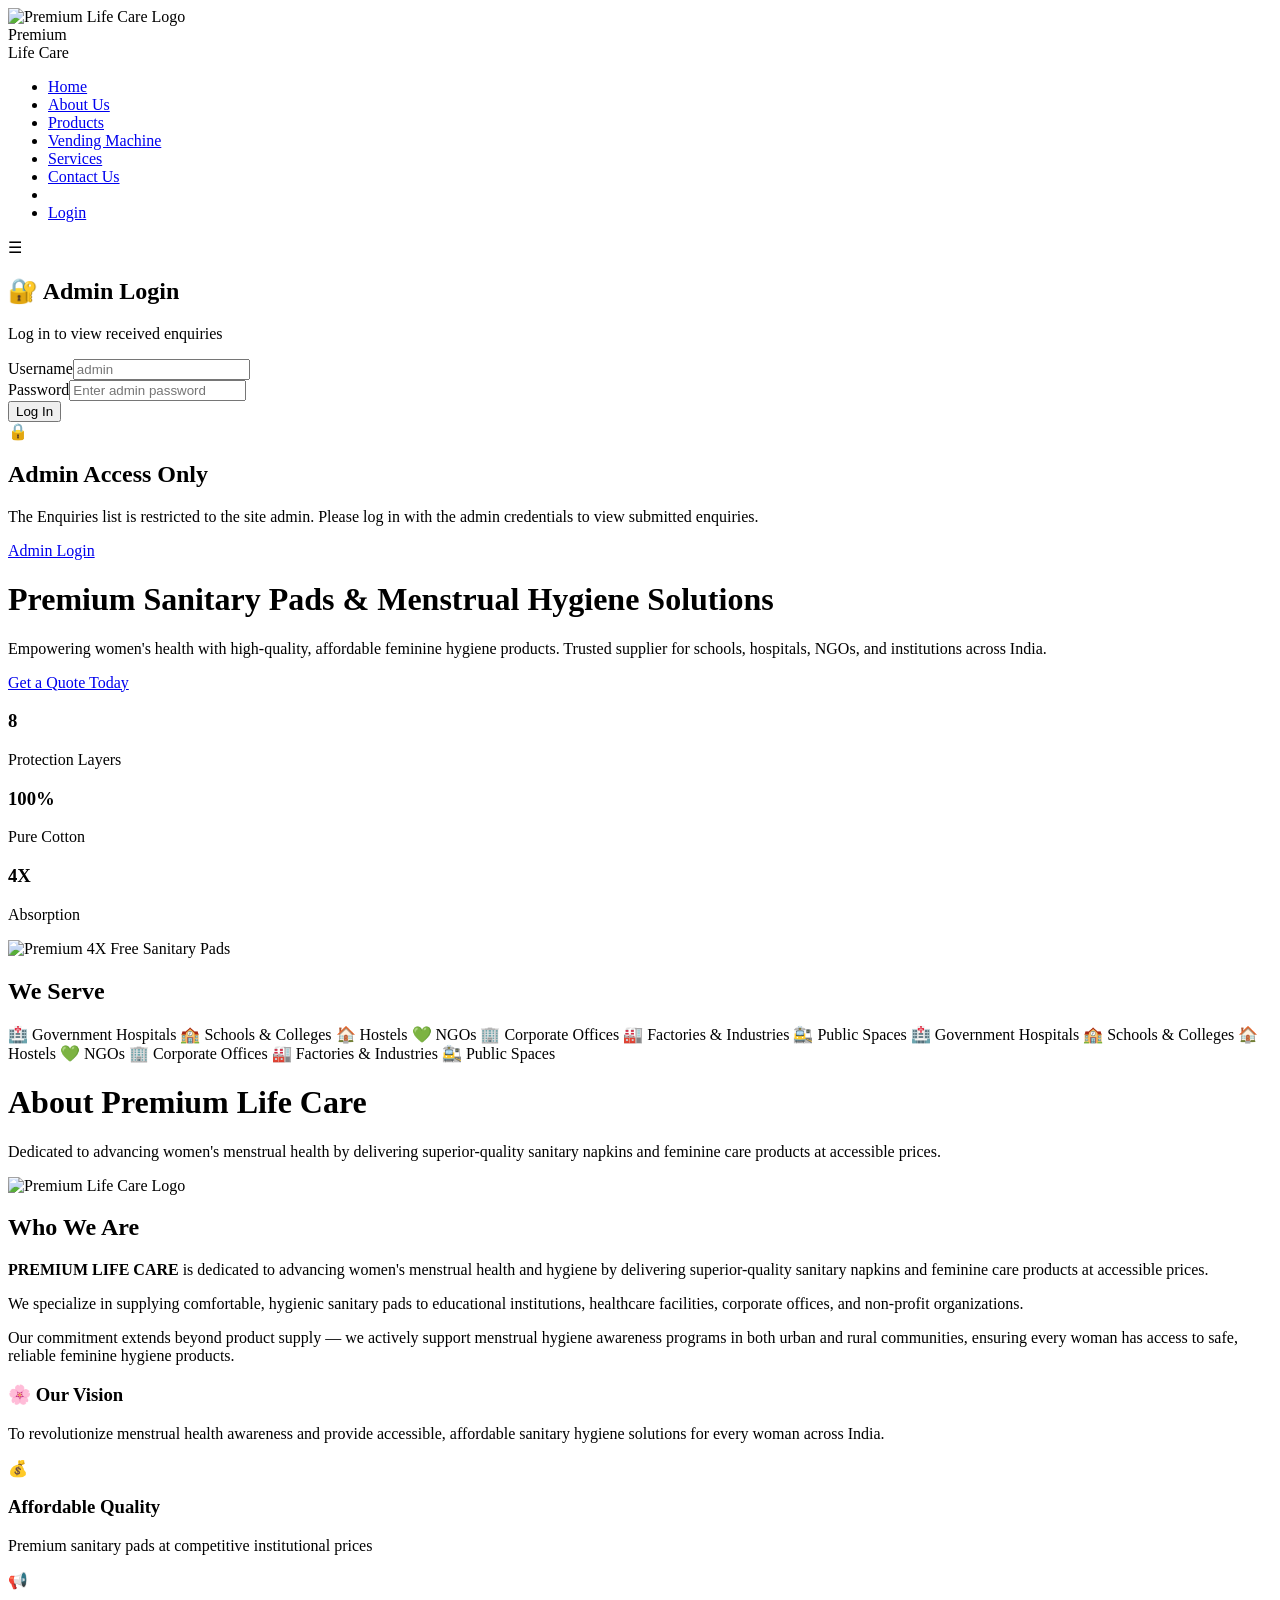
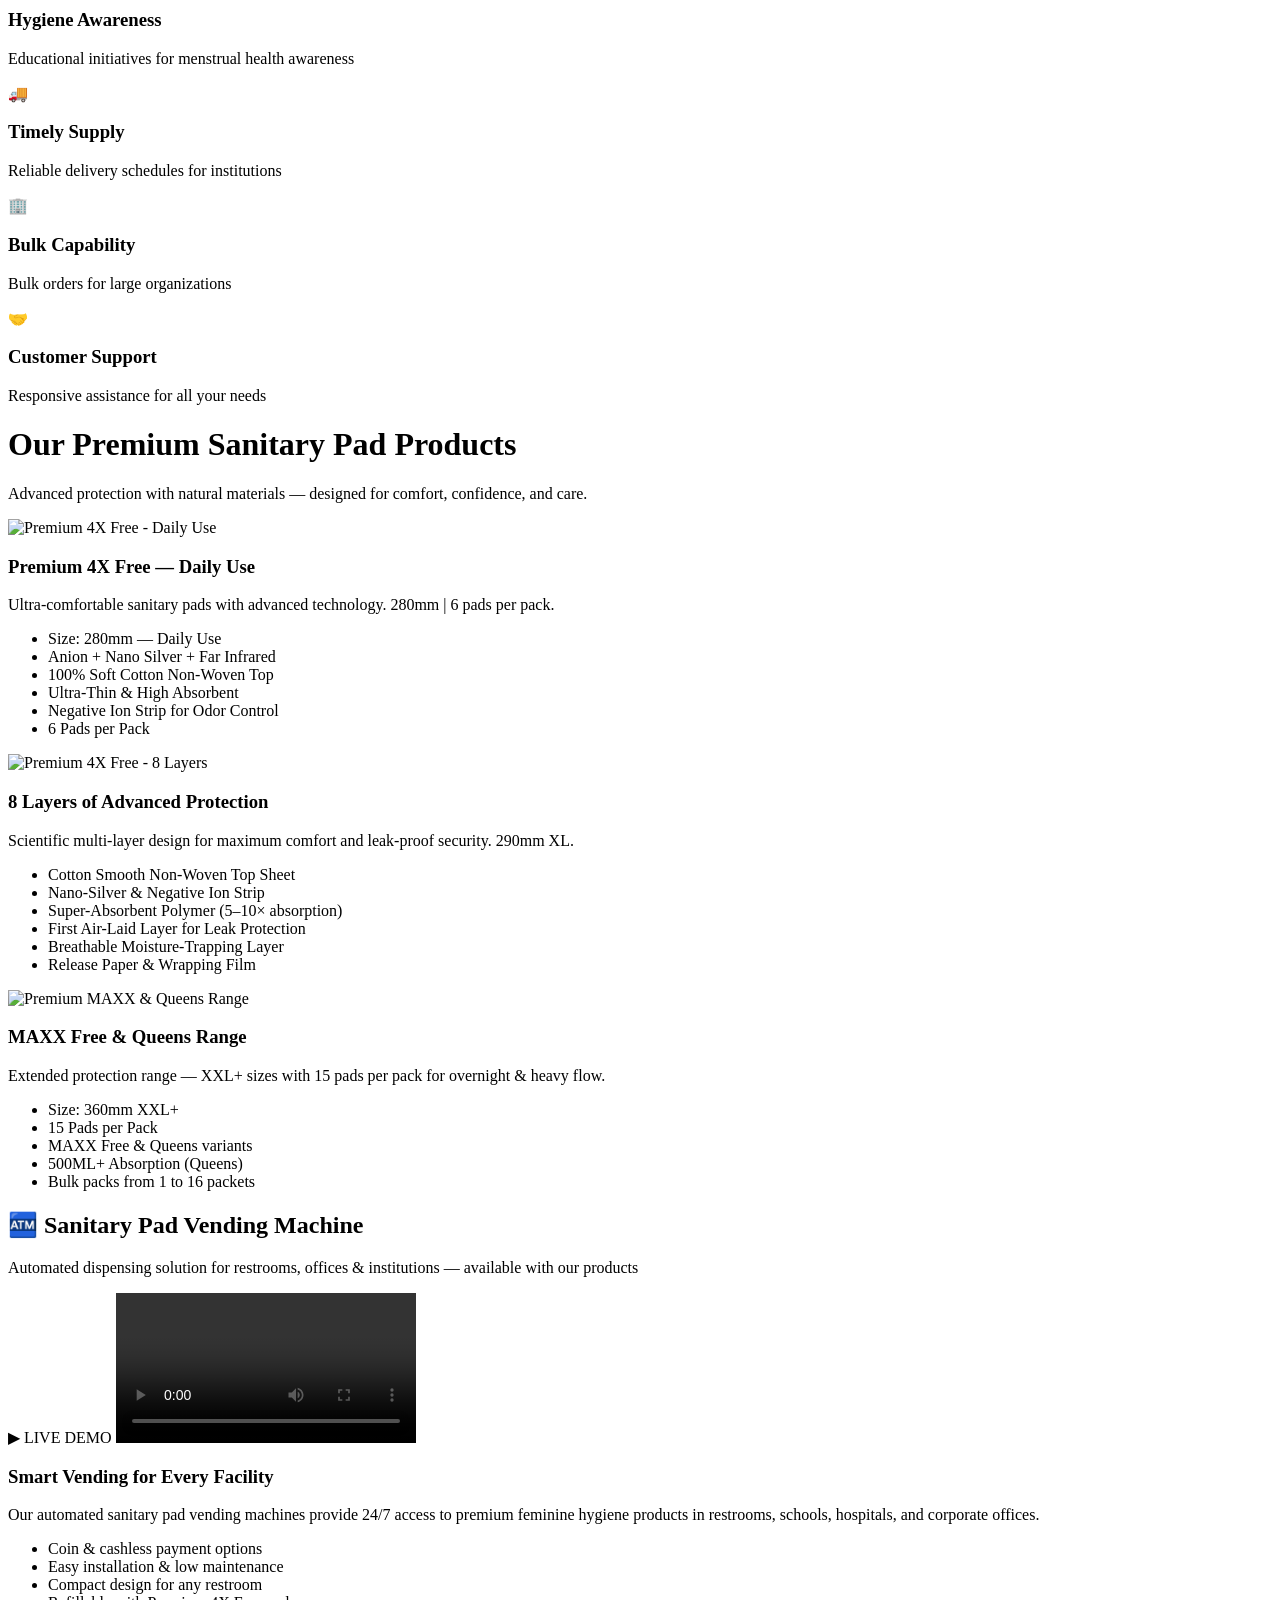
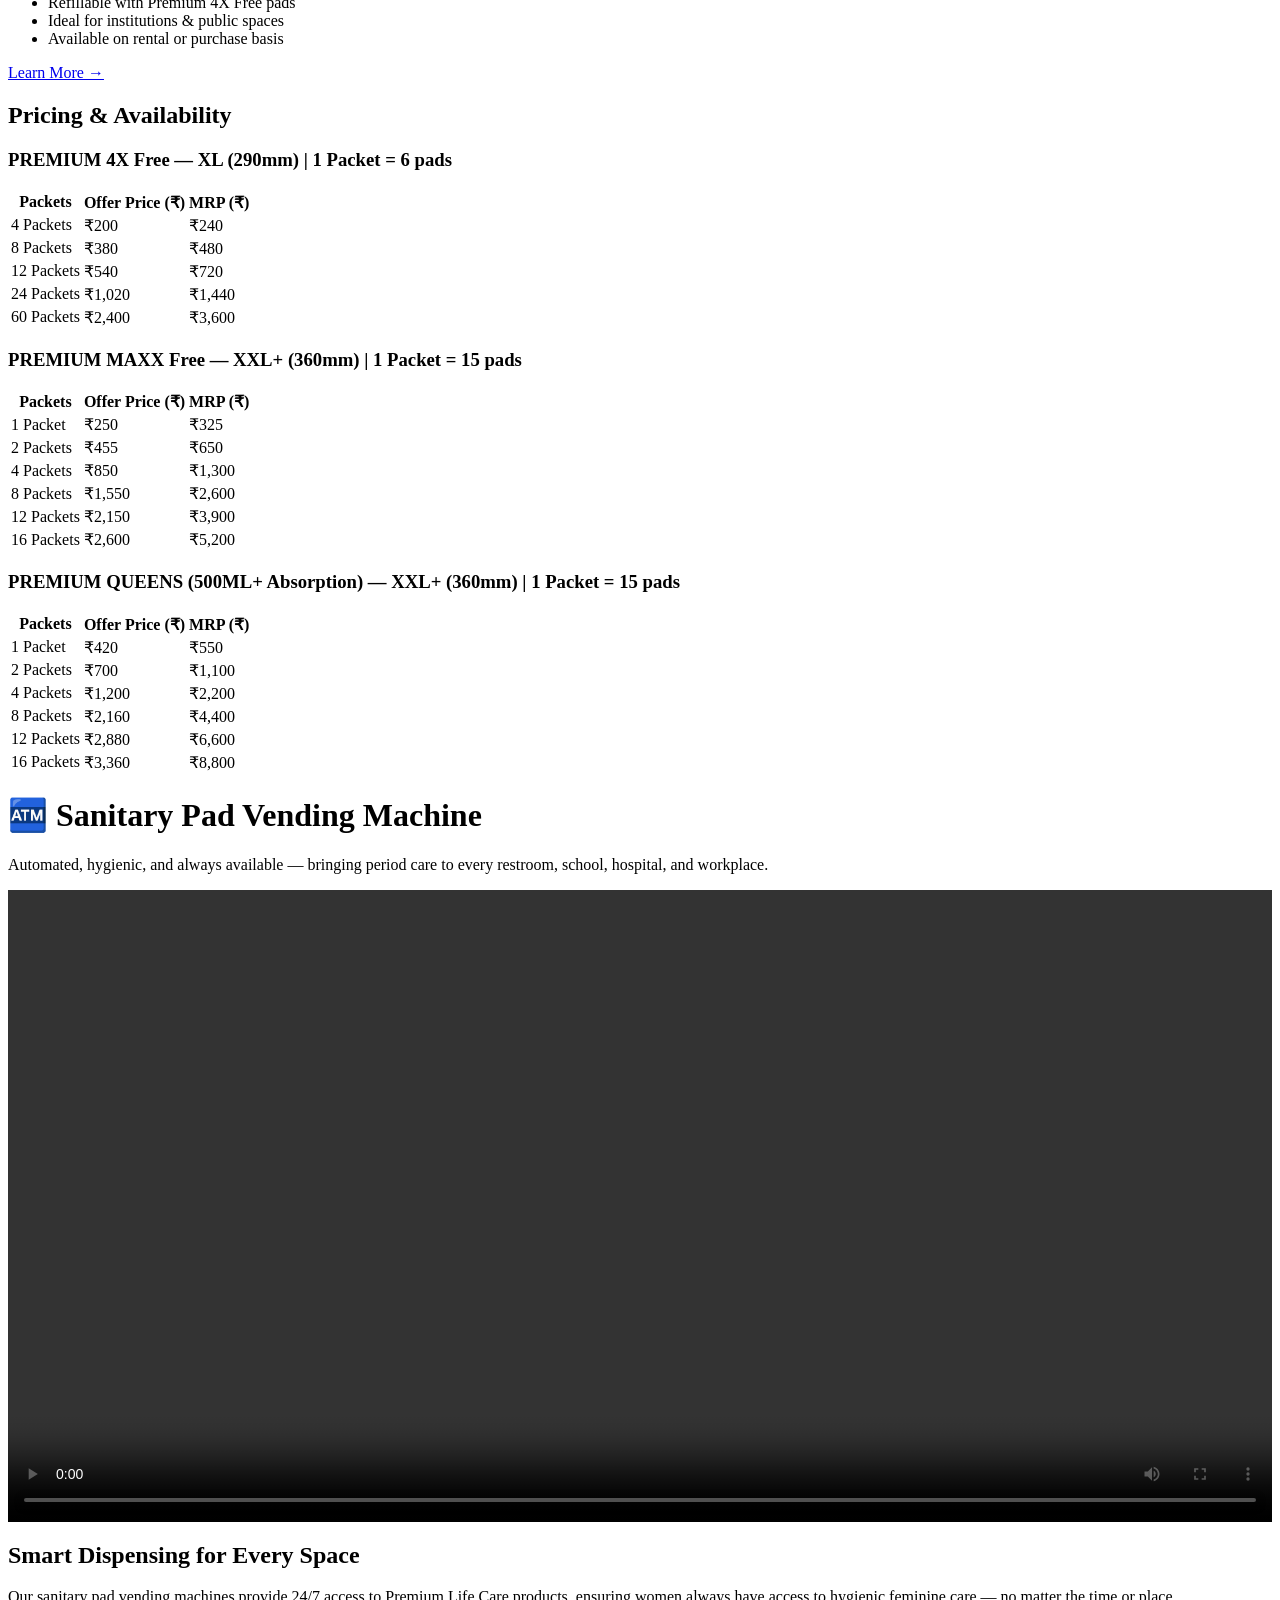
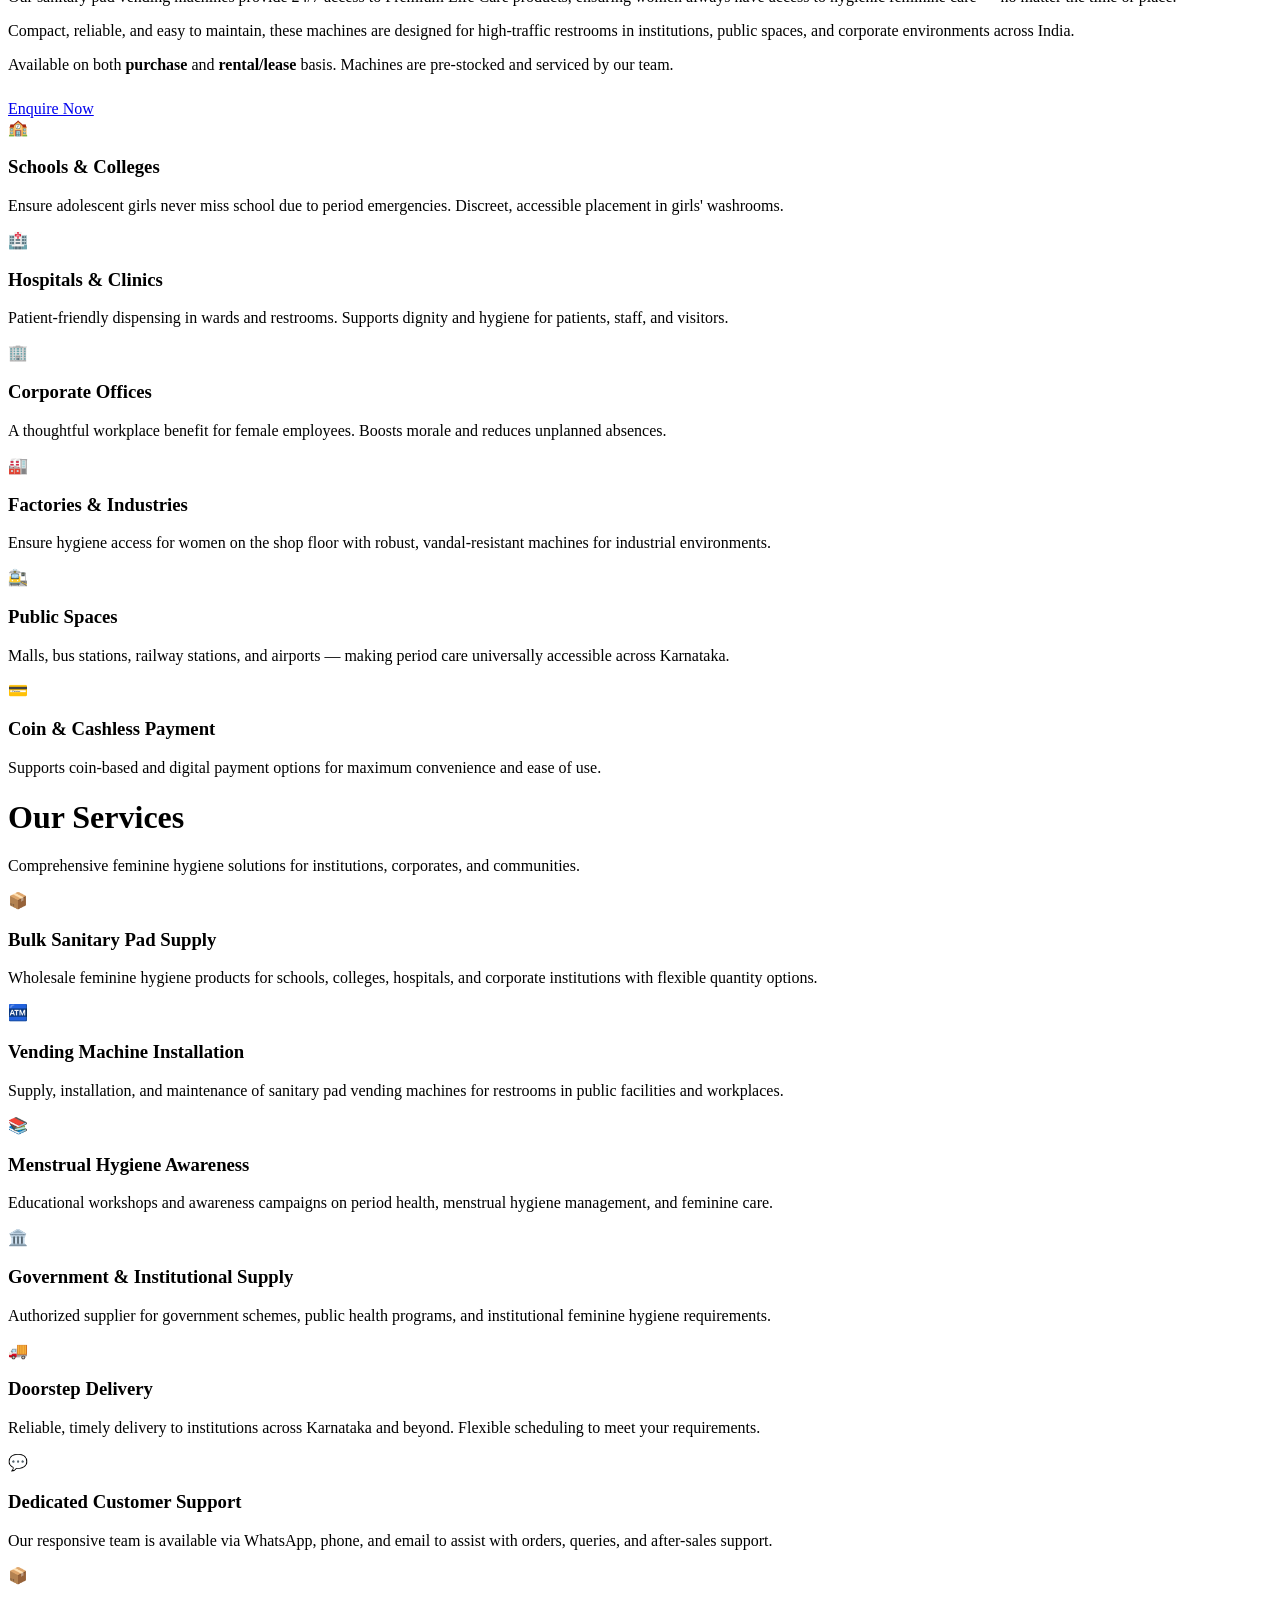
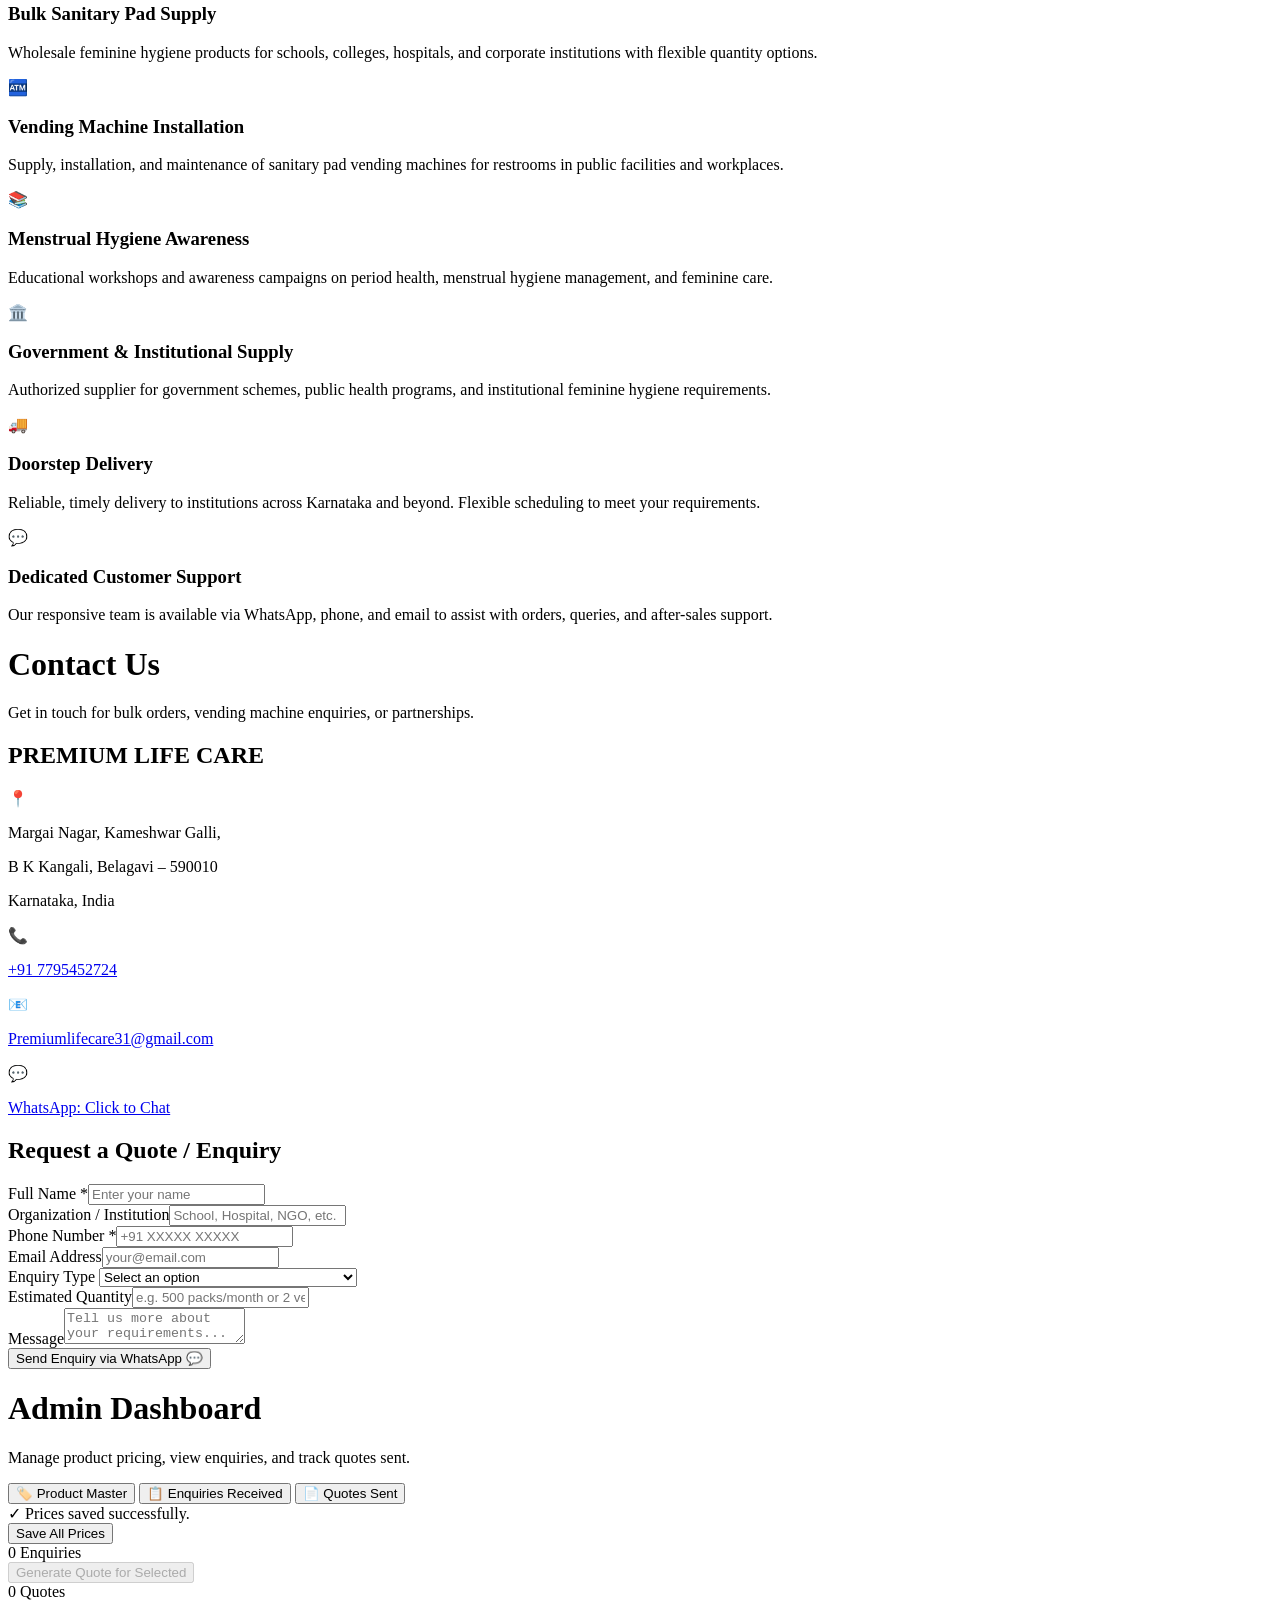
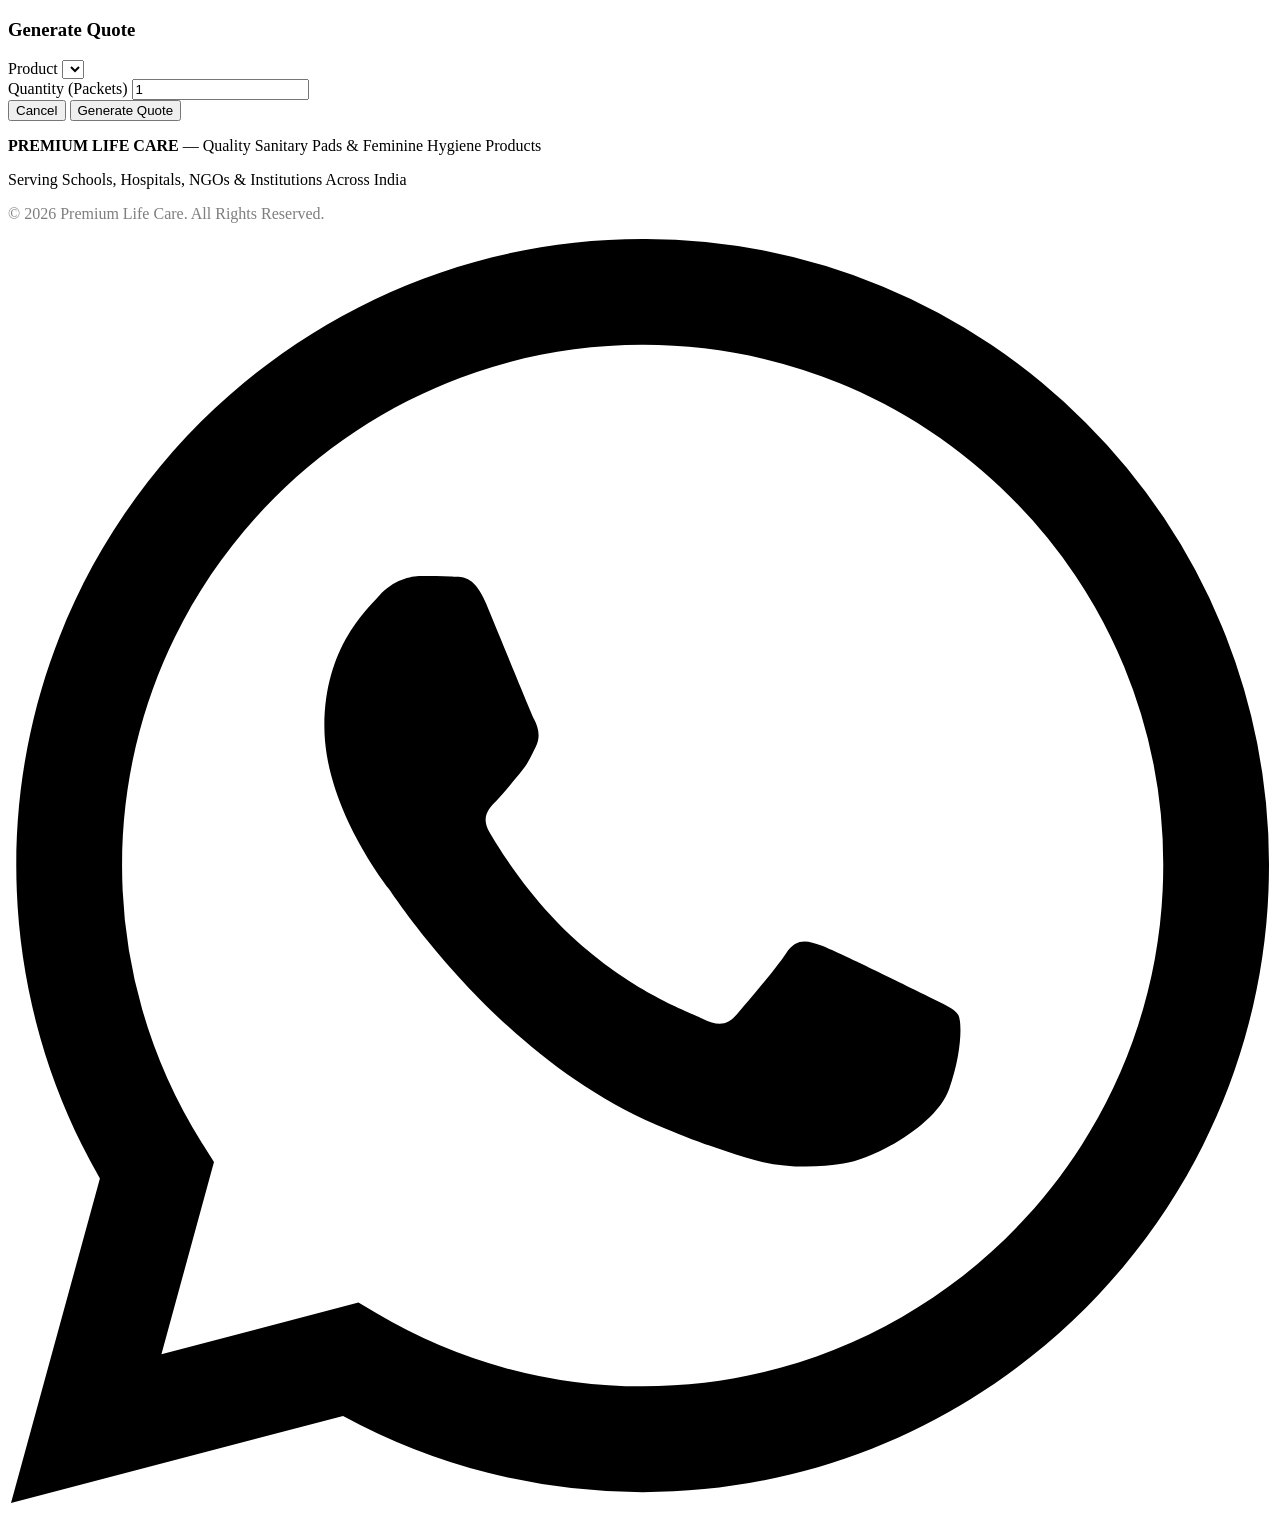
==== commit 75e94210: "Add files via upload" ====
--- a/main/index.html
+++ b/main/index.html
@@ -377,18 +377,67 @@
     </div>
 </div>
 
-<!-- ===== ENQUIRIES (ADMIN VIEW) ===== -->
+<!-- ===== ADMIN DASHBOARD (Product Master / Enquiries / Quotes) ===== -->
 <div class="page" id="page-enquiries">
     <div class="page-hero dark-grad">
-        <h1>Received Enquiries</h1>
-        <p>All quote requests and enquiries submitted through the Contact Us form.</p>
-    </div>
-    <div class="enquiries-toolbar">
-        <span class="count-badge" id="enqCount">0 Enquiries</span>
-        <button class="clear-btn" onclick="clearEnquiries()">Clear All</button>
-    </div>
-    <div class="enquiries-list" id="enquiriesList">
-        <!-- populated by JS -->
+        <h1>Admin Dashboard</h1>
+        <p>Manage product pricing, view enquiries, and track quotes sent.</p>
+    </div>
+
+    <div class="admin-tabs-bar">
+        <button class="admin-tab-btn active" id="atBtnProducts" onclick="switchAdminTab('products')">🏷️ Product Master</button>
+        <button class="admin-tab-btn" id="atBtnEnquiries" onclick="switchAdminTab('enq')">📋 Enquiries Received</button>
+        <button class="admin-tab-btn" id="atBtnQuotes" onclick="switchAdminTab('quotes')">📄 Quotes Sent</button>
+    </div>
+
+    <!-- TAB 1: PRODUCT MASTER -->
+    <div class="admin-tab-content active" id="atProducts">
+        <div class="pm-section" id="pmContainer"><!-- populated by JS --></div>
+        <div class="pm-saved-msg" id="pmSavedMsg">✓ Prices saved successfully.</div>
+        <div class="pm-save-row">
+            <button class="pm-save-btn" onclick="savePrices()">Save All Prices</button>
+        </div>
+    </div>
+
+    <!-- TAB 2: ENQUIRIES RECEIVED -->
+    <div class="admin-tab-content" id="atEnq">
+        <div class="enquiries-toolbar">
+            <span class="count-badge" id="enqCount">0 Enquiries</span>
+            <div class="toolbar-actions">
+                <button class="gen-quote-bulk-btn" id="bulkQuoteBtn" onclick="openQuoteModal(getSelectedEnquiryIds())" disabled>Generate Quote for Selected</button>
+            </div>
+        </div>
+        <div class="enquiries-list" id="enquiriesList"><!-- populated by JS --></div>
+    </div>
+
+    <!-- TAB 3: QUOTES SENT -->
+    <div class="admin-tab-content" id="atQuotes">
+        <div class="enquiries-toolbar">
+            <span class="count-badge" id="quoteCount">0 Quotes</span>
+        </div>
+        <div class="enquiries-list" id="quotesList"><!-- populated by JS --></div>
+    </div>
+</div>
+
+<!-- QUOTE GENERATION MODAL -->
+<div class="modal-overlay" id="quoteModal">
+    <div class="modal-box">
+        <h3>Generate Quote</h3>
+        <div class="fg">
+            <label>Product</label>
+            <select id="qm_product" onchange="updateQuotePreview()">
+                <!-- populated by JS -->
+            </select>
+        </div>
+        <div class="fg">
+            <label>Quantity (Packets)</label>
+            <input type="number" id="qm_qty" min="1" value="1" oninput="updateQuotePreview()">
+        </div>
+        <div class="quote-preview-box" id="qm_preview"></div>
+        <div class="modal-actions">
+            <button class="modal-cancel-btn" onclick="closeQuoteModal()">Cancel</button>
+            <button class="modal-confirm-btn" onclick="confirmGenerateQuote()">Generate Quote</button>
+        </div>
     </div>
 </div>
 
